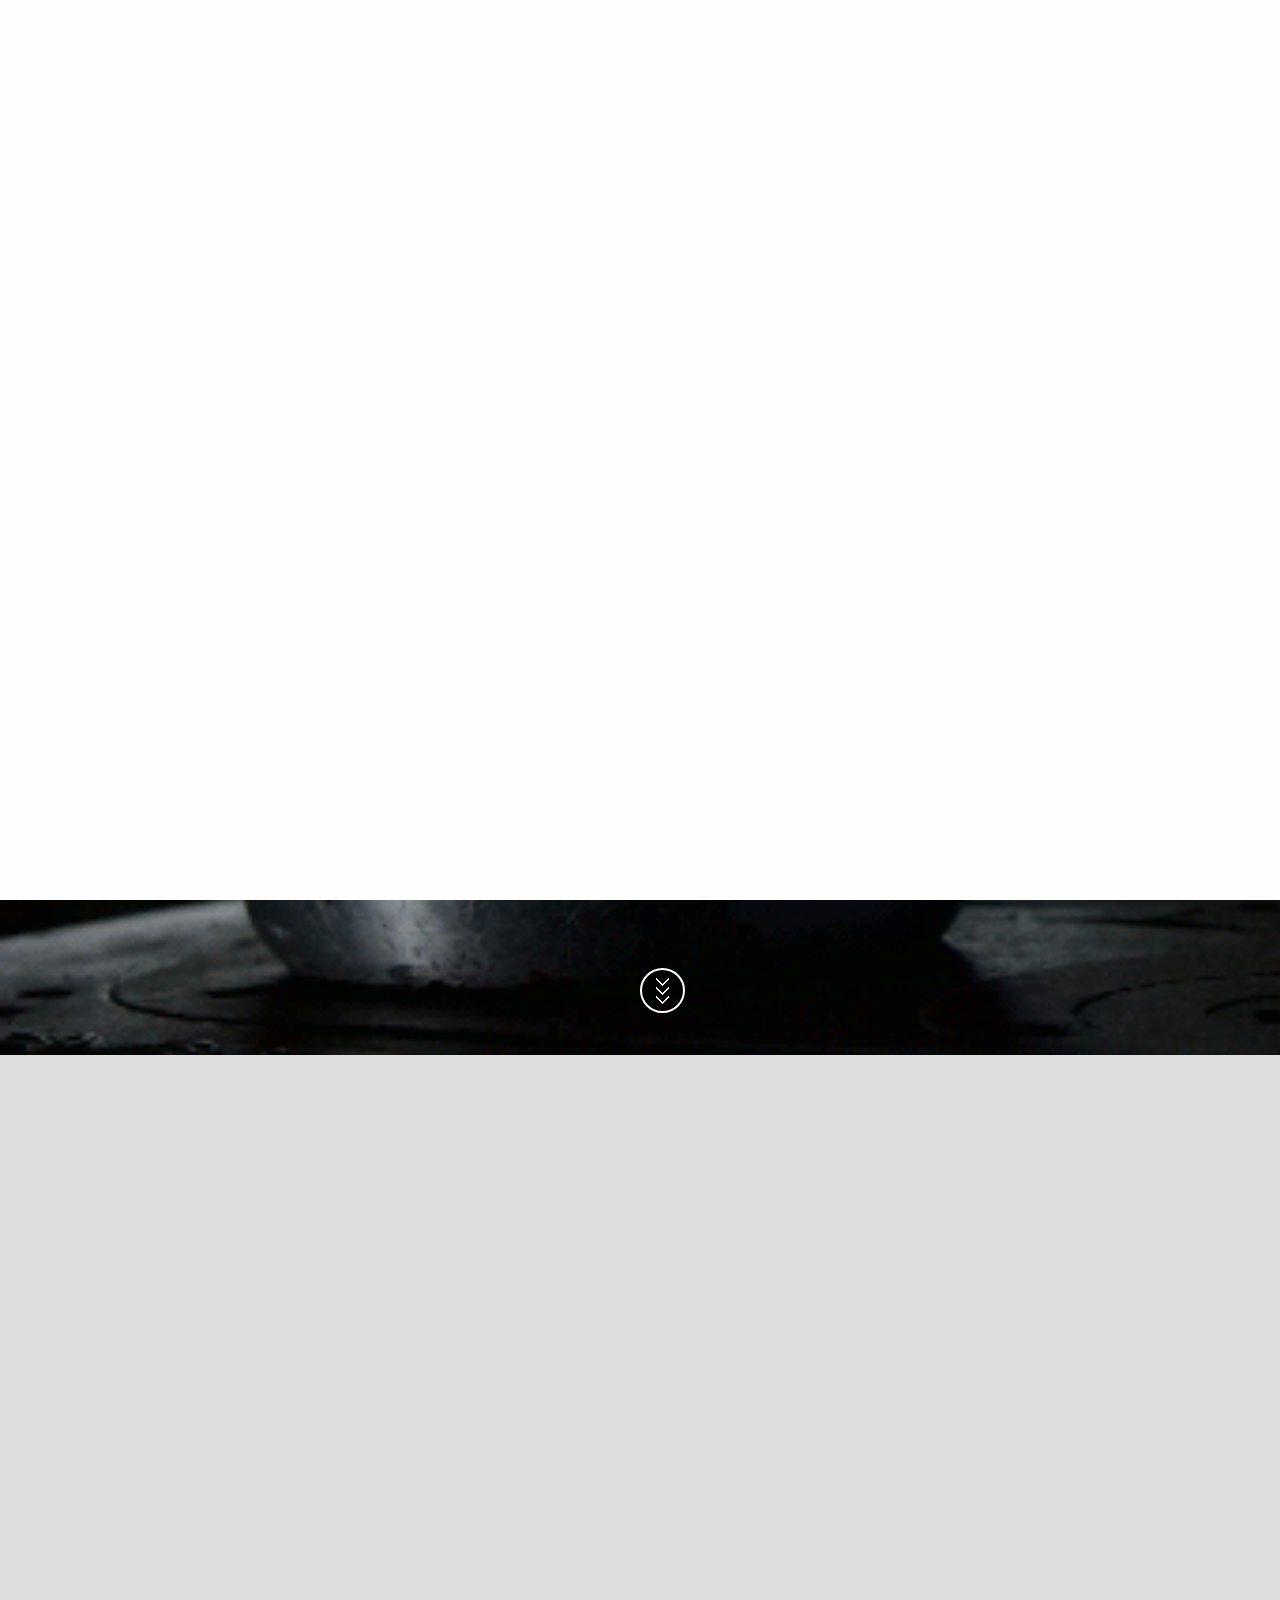
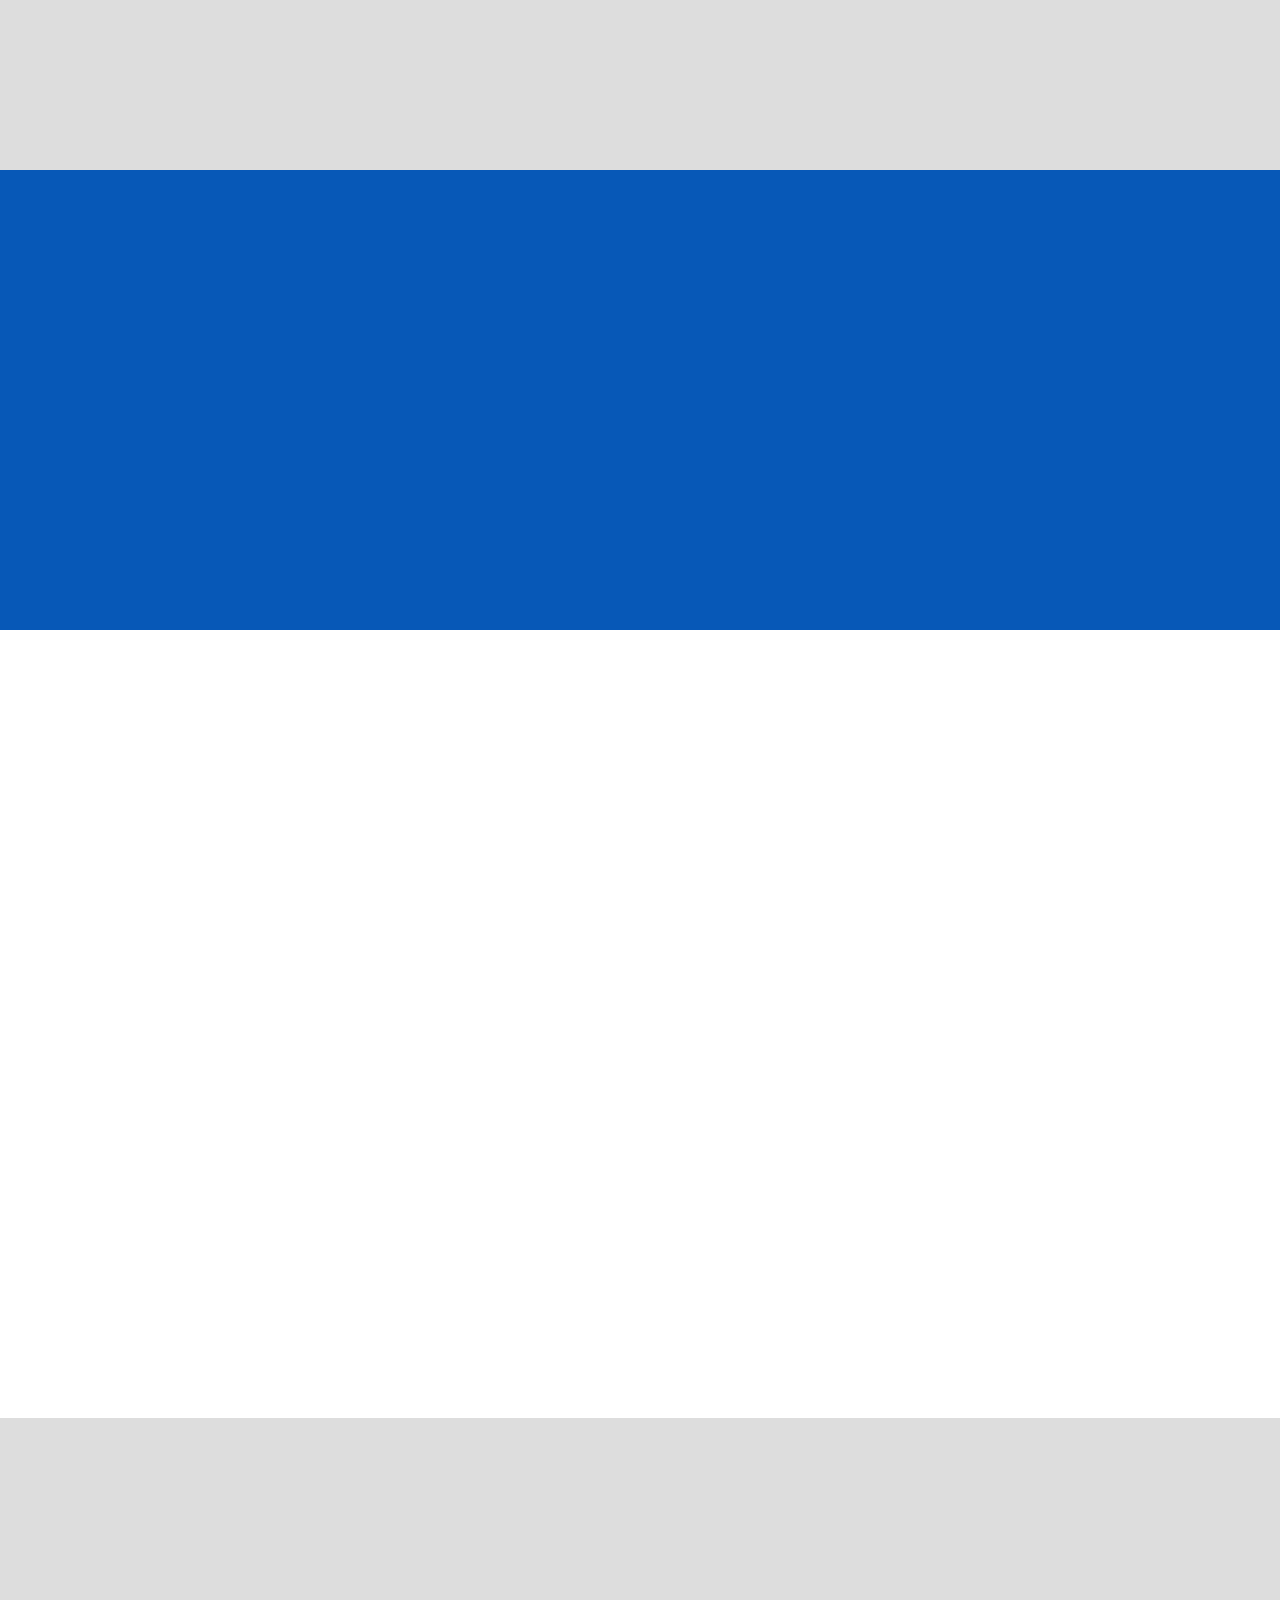
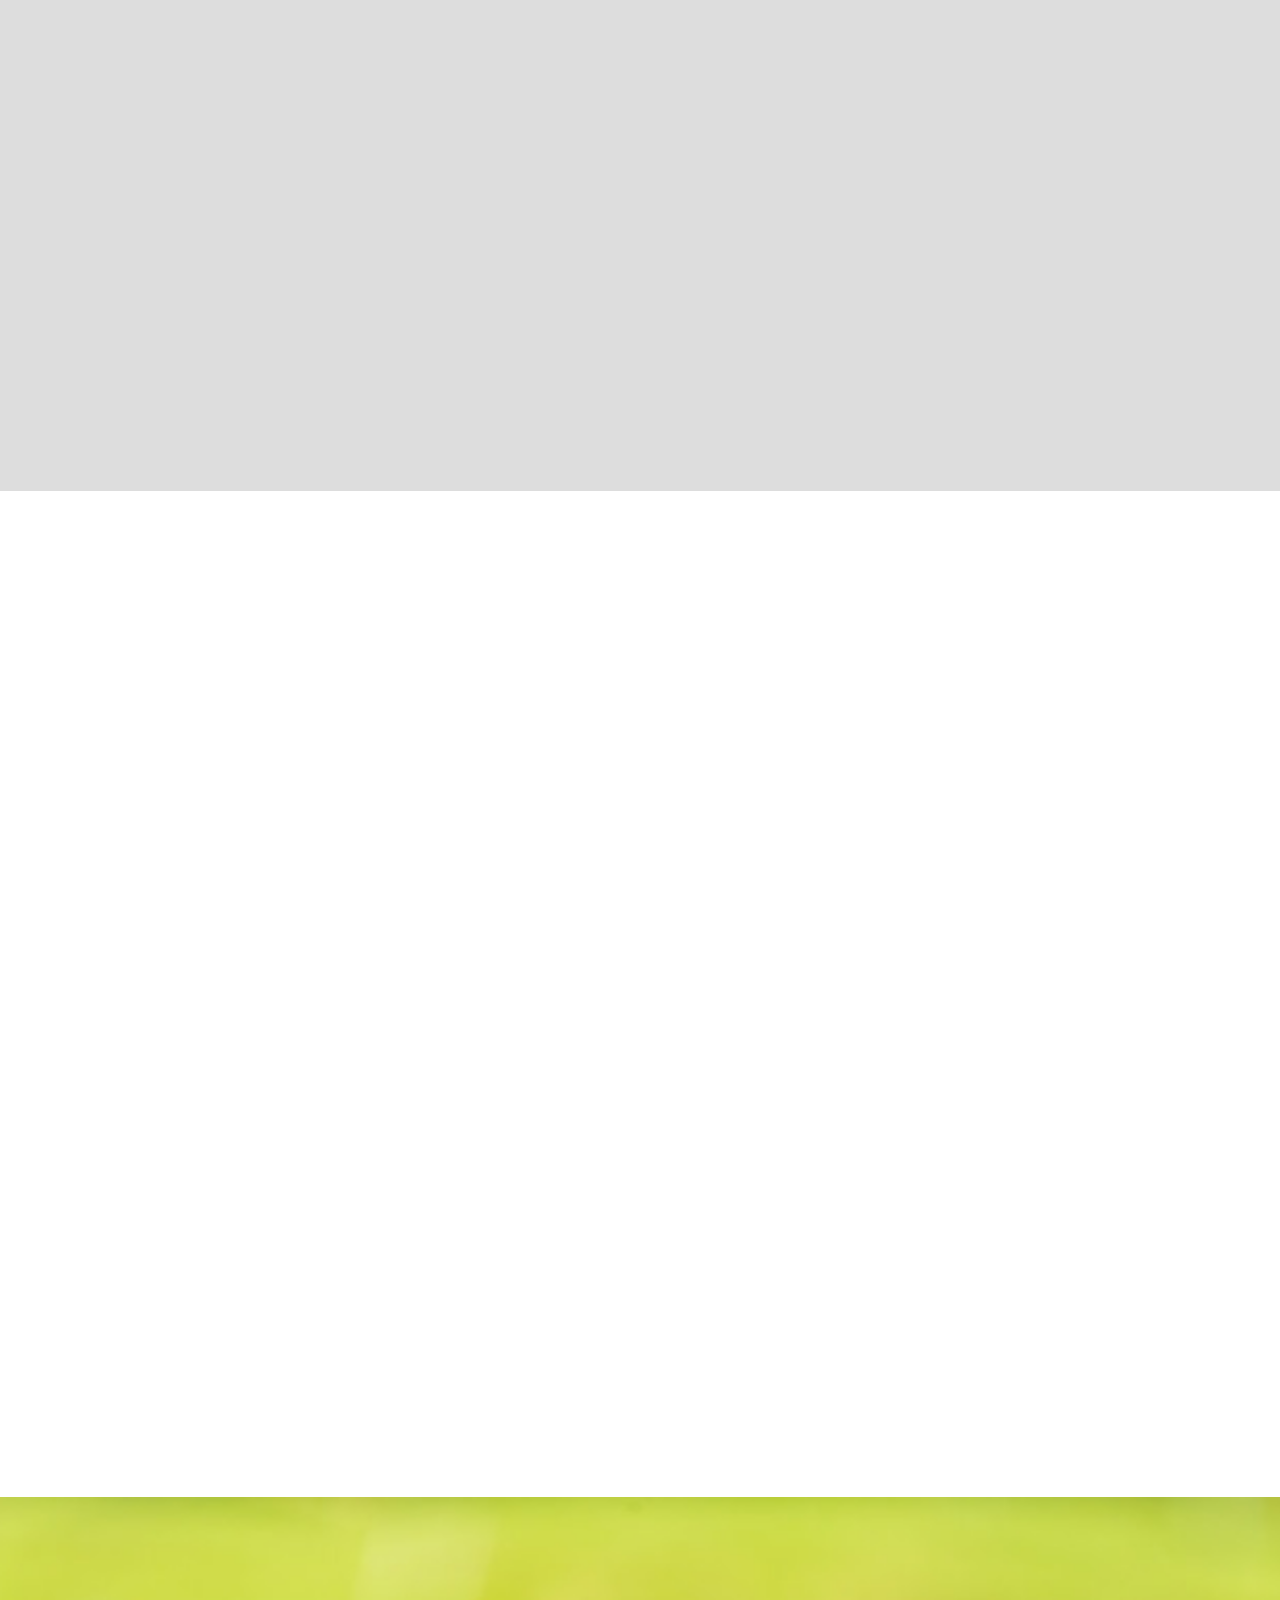
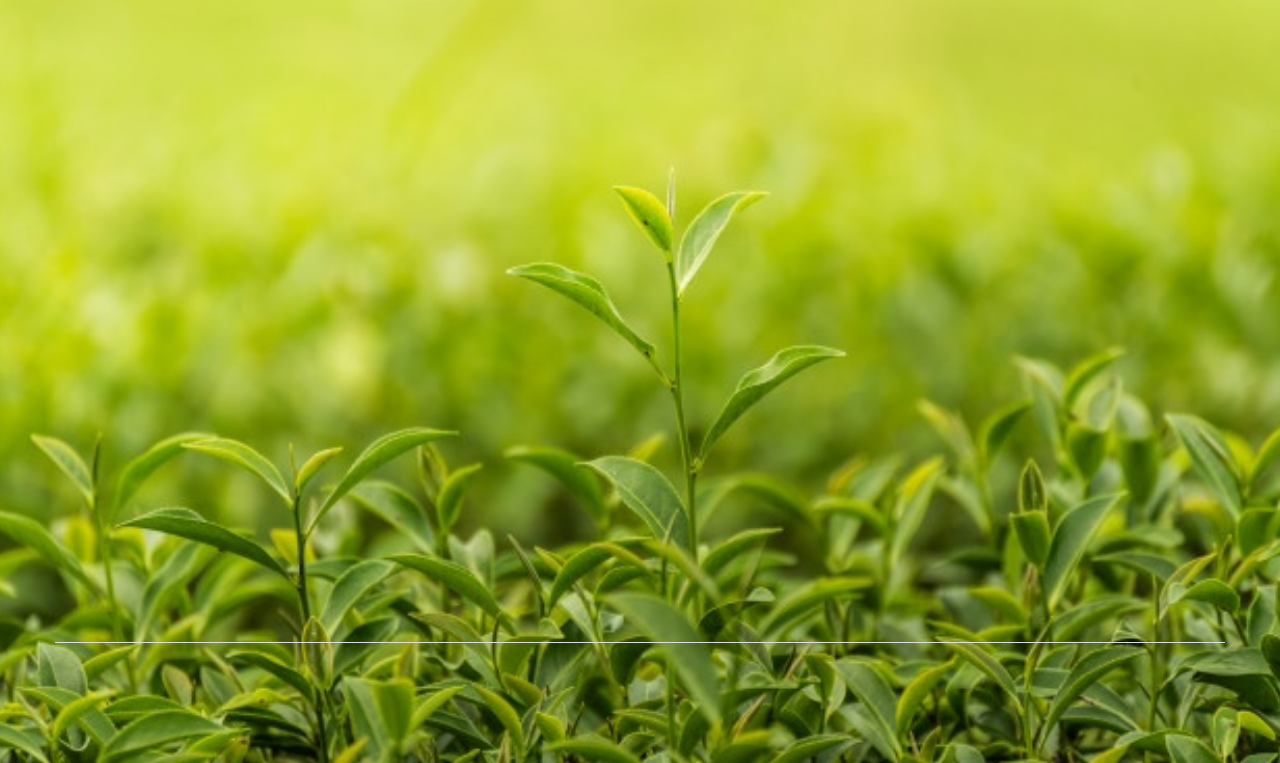
==== marathi.html @ e01be05b "up" ====
<!DOCTYPE HTML>
<html lang="en-US">
<head>
	<meta charset="UTF-8">
	<title>Kettly</title>
	<link rel="stylesheet" href="css/font-awesome/css/font-awesome.min.css" />
	<link href='https://fonts.googleapis.com/css?family=Merriweather:400,300,700,300italic' rel='stylesheet' type='text/css'>
	<link rel="stylesheet" href="css/bootstrap/bootstrap.min.css" />
	<link rel="stylesheet" href="css/animat/animate.min.css" />
	<link rel="stylesheet" href="css/fancybox/jquery.fancybox.css" />
	<link rel="stylesheet" href="css/nivo-lightbox/nivo-lightbox.css" />
	<link rel="stylesheet" href="css/themes/default/default.css" />
	<link rel="stylesheet" href="css/owl-carousel/owl.carousel.css" />
	<link rel="stylesheet" href="css/owl-carousel/owl.theme.css" />
	<link rel="stylesheet" href="css/owl-carousel/owl.transitions.css">
	
	<link rel="stylesheet" href="css/style.css" />
	<link rel="stylesheet" href="css/responsive.css" />
</head>
<body>


	<div class='preloader'><div class='loaded'>&nbsp;</div></div>
	<header id="home" class="header">
		<div class="main_menu_bg navbar-fixed-top wow slideInDown" data-wow-duration="1s">
			<div class="container">
				<div class="row">
					<div class="nave_menu">
					<nav class="navbar navbar-default">
					  <div class="container-fluid">
						<!-- Brand and toggle get grouped for better mobile display -->
						<div class="navbar-header">
						  <button type="button" class="navbar-toggle collapsed" data-toggle="collapse" data-target="#bs-example-navbar-collapse-1" aria-expanded="false">
							<span class="sr-only">Toggle navigation</span>
							<span class="icon-bar"></span>
							<span class="icon-bar"></span>
							<span class="icon-bar"></span>
						  </button>
						  
						</div>

						<!-- Collect the nav links, forms, and other content for toggling -->
						<div class="collapse navbar-collapse" id="bs-example-navbar-collapse-1">
							
						  <ul class="nav navbar-nav navbar-right">
							<li class="active"><a href="#home">होम</a></li>
							<li><a href="#features">आमच्याबद्दल</a></li>
							<li><a href="#special">QUALITY</a></li>
							<li><a href="#abouts">MEDIA</a></li>
							<li><a href="#footer">ब्रांच</a></li>
							<li><a href="#abouts">फ्रेन्चीसे</a></li>
							<li><a href="#footer">संपर्क</a></li>
							
						  </ul>
						</div><!-- /.navbar-collapse -->
					  </div><!-- /.container-fluid -->
					</nav>
					</div>	
				</div><!--End of row -->
				
			</div><!--End of container -->
			
		</div>
	</header> <!--End of header -->
	<div id="feedback">
		<a href="index.html">ENGLISH WEBSITE</a>
	</div>
	<section id="banner" class="banner">
			<div class="banner-logo">
					<img src="Kettly Logo Marathi-01.png" height="350px" width="400px" alt="" />
			</div>
		<div class="container">
			<div class="row">
				<div class="main_banner_area text-center">
					<div class="col-md-5 col-sm-5 col-md-offset-7 col-sm-offset-7">
						<div class="single_banner_text wow zoomIn" data-wow-duration="1s">
							<p>"A sip from the world"</p>
							
							<div class="separetor"></div>
						</div>
					</div>
					
					
					<div class="scrolldown">
						<a href="#special" class="scroll_btn"></a>
					</div>
				</div>
				
				
			</div>
		</div>
	</section><!-- End of Banner Section -->
		
	<section id="abouts" class="abouts sections">
		<div class="container">
			<div class="row">
				<div class="main_abouts">
					<div class="col-md-6 col-sm-6 col-xs-12">
						<div class="single_abouts wow slideInLeft" data-wow-duration="2s">
							<div class="head_title text-center">
								<h2>About us</h2>
								<div class="separetor"></div>
							</div>
							
							<p>Nori grape silver beet broccoli kombu beet greens fava bean potato quandong celery. Bunya nuts black-eyed pea prairie turnip leek lentil turnip greens parsnip.</p>
							<div class="signature_img text-right">
								<img src="images/signature.png" alt="" />
							</div>
						</div>
					</div>
					
					<div class="col-md-6 col-sm-6 col-xs-12">
						<div class="single_abouts wow slideInRight" data-wow-duration="2s">
								<img src="Kettly Logo Marathi-01.png" alt="" />
						</div>
					</div>
				</div>
			</div>
		</div>
	</section><!-- End of Abouts Section -->
	

	
	<section id="features" class="features sections">
		<div class="container">
			<div class="row">
				<div class="features_content text-center">
					<div class="col-md-4">
						<div class="sinle_features wow slideInUp" data-wow-duration="1s">
							<img src="images/icon1.png" alt="" />
							<h5>Turnip greens</h5>
							<p>Lorem ipsum dolor sit amet, consectetur adipisc Pellentesque vel enim a elit viverra elementuma. Aliquam erat volutpat. </p>
						</div>
					</div>
					<div class="col-md-4">
						<div class="sinle_features wow slideInUp" data-wow-duration="1.5s">
							<img src="images/icon1.png" alt="" />
							<h5>Turnip greens</h5>
							<p>Lorem ipsum dolor sit amet, consectetur adipisc Pellentesque vel enim a elit viverra elementuma. Aliquam erat volutpat. </p>
						</div>
					</div>
					<div class="col-md-4">
						<div class="sinle_features wow slideInUp" data-wow-duration="2s">
							<img src="images/icon1.png" alt="" />
							<h5>Turnip greens</h5>
							<p>Lorem ipsum dolor sit amet, consectetur adipisc Pellentesque vel enim a elit viverra elementuma. Aliquam erat volutpat. </p>
						</div>
					</div>
				</div>
			</div>
		</div>
	</section><!-- End of Abouts Section -->	
	
	<section id="special" class="special sections">
		<div class="container">
			<div class="row">
				<div class="head_title text-center wow slideInLeft" data-wow-duration="1.5s">
					<h2>This month specials</h2>
					<div class="separetor"></div>
				</div>
				<div class="main_special text-center wow slideInUp" data-wow-duration="3s">
					
					<div class="col-md-2 col-sm-3 col-xs-6 single_special">
						<div class="single_special_img">
							<img src="images/s1.png" alt="" />
							<div class="single_special_overlay text-center">
								<h3>Greens fava</h3>
								<div class="overlay_separetor"></div>
								<p>Lorem ipsum dolor sit Pellentesque vel enim a</p>
								<p>17$</p>
							</div>
						</div>
					</div>
					<div class="col-md-2 col-sm-3 col-xs-6 single_special">
						<div class="single_special_img">
							<img src="images/p2.jpg" alt="" />
							<div class="single_special_overlay text-center">
								<h3>Greens fava</h3>
								<div class="overlay_separetor"></div>
								<p>Lorem ipsum dolor sit Pellentesque vel enim a</p>
								<p>17$</p>
							</div>							
						</div>
					</div>
					<div class="col-md-2 col-sm-3 col-xs-6 single_special">
						<div class="single_special_img">
							<img src="images/p3.jpg" alt="" />
							<div class="single_special_overlay text-center">
								<h3>Greens fava</h3>
								<div class="overlay_separetor"></div>
								<p>Lorem ipsum dolor sit Pellentesque vel enim a</p>
								<p>17$</p>
							</div>							
						</div>
					</div>
					<div class="col-md-2 col-sm-3 col-xs-6 single_special">
						<div class="single_special_img">
							<img src="images/p4.jpg" alt="" />
							<div class="single_special_overlay text-center">
								<h3>Greens fava</h3>
								<div class="overlay_separetor"></div>
								<p>Lorem ipsum dolor sit Pellentesque vel enim a</p>
								<p>17$</p>
							</div>							
						</div>
					</div>
					<div class="col-md-2 col-sm-3 col-xs-6 single_special">
						<div class="single_special_img">
							<img src="images/p5.jpg" alt="" />
							<div class="single_special_overlay text-center">
								<h3>Greens fava</h3>
								<div class="overlay_separetor"></div>
								<p>Lorem ipsum dolor sit Pellentesque vel enim a</p>
								<p>17$</p>
							</div>							
						</div>
					</div>
					<div class="col-md-2 col-sm-3 col-xs-6 single_special">
						<div class="single_special_img">
							<img src="images/p6.jpg" alt="" />
							<div class="single_special_overlay text-center">
								<h3>Greens fava</h3>
								<div class="overlay_separetor"></div>
								<p>Lorem ipsum dolor sit Pellentesque vel enim a</p>
								<p>17$</p>
							</div>							
						</div>
					</div>
					<div class="col-md-2 col-sm-3 col-xs-6 single_special">
						<div class="single_special_img">
							<img src="images/p6.jpg" alt="" />
							<div class="single_special_overlay text-center">
								<h3>Greens fava</h3>
								<div class="overlay_separetor"></div>
								<p>Lorem ipsum dolor sit Pellentesque vel enim a</p>
								<p>17$</p>
							</div>							
						</div>
					</div>
					<div class="col-md-2 col-sm-3 col-xs-6 single_special">
						<div class="single_special_img">
							<img src="images/p5.jpg" alt="" />
							<div class="single_special_overlay text-center">
								<h3>Greens fava</h3>
								<div class="overlay_separetor"></div>
								<p>Lorem ipsum dolor sit Pellentesque vel enim a</p>
								<p>17$</p>
							</div>							
						</div>
					</div>
					<div class="col-md-2 col-sm-3 col-xs-6 single_special">
						<div class="single_special_img">
							<img src="images/p4.jpg" alt="" />
							<div class="single_special_overlay text-center">
								<h3>Greens fava</h3>
								<div class="overlay_separetor"></div>
								<p>Lorem ipsum dolor sit Pellentesque vel enim a</p>
								<p>17$</p>
							</div>							
						</div>
					</div>
					<div class="col-md-2 col-sm-3 col-xs-6 single_special">
						<div class="single_special_img">
							<img src="images/p3.jpg" alt="" />
							<div class="single_special_overlay text-center">
								<h3>Greens fava</h3>
								<div class="overlay_separetor"></div>
								<p>Lorem ipsum dolor sit Pellentesque vel enim a</p>
								<p>17$</p>
							</div>							
						</div>
					</div>
					<div class="col-md-2 col-sm-3 col-xs-6 single_special">
						<div class="single_special_img">
							<img src="images/p2.jpg" alt="" />
							<div class="single_special_overlay text-center">
								<h3>Greens fava</h3>
								<div class="overlay_separetor"></div>
								<p>Lorem ipsum dolor sit Pellentesque vel enim a</p>
								<p>17$</p>
							</div>							
						</div>
					</div>
					<div class="col-md-2 col-sm-3 col-xs-6 single_special">
						<div class="single_special_img">
							<img src="images/s1.png" alt="" />
							<div class="single_special_overlay text-center">
								<h3>Greens fava</h3>
								<div class="overlay_separetor"></div>
								<p>Lorem ipsum dolor sit Pellentesque vel enim a</p>
								<p>17$</p>
							</div>							
						</div>
					</div>
				</div>
			</div>
		</div>
	</section>


	
	
	<section id="abouts" class="abouts sections">
		<div class="container">
			<div class="row">
				<div class="main_abouts">
					<div class="col-md-6 col-sm-6 col-xs-12">
						<div class="single_abouts wow slideInLeft" data-wow-duration="2s">
							<div class="head_title text-center">
								<h2>About us</h2>
								<div class="separetor"></div>
							</div>
							
							<p>Nori grape silver beet broccoli kombu beet greens fava bean potato quandong celery. Bunya nuts black-eyed pea prairie turnip leek lentil turnip greens parsnip.</p>
							<div class="signature_img text-right">
								<img src="images/signature.png" alt="" />
							</div>
						</div>
					</div>
					
					<div class="col-md-6 col-sm-6 col-xs-12">
						<div class="single_abouts wow slideInRight" data-wow-duration="2s">
							<img src="images/abimg.png" alt="" />
						</div>
					</div>
				</div>
			</div>
		</div>
	</section><!-- End of Abouts Section -->
	
	<section id="menus" class="menus sections">
		<div class="container">
			<div class="row">
				<div class="main_menus">
					<div class="head_title text-center wow slideInDown" data-wow-duration="2s">
						<h2>Menu</h2>
						<div class="separetor"></div>
					</div>
					
					<div class="menus_top_menu text-center wow slideInDown" data-wow-duration="1.5s">
						<ul>
							<li class="active"><a href="">Starters</a></li>
							<li><a href="">Main Dishes</a></li>
							<li><a href="">Desserts</a></li>
							<li><a href="">Drinks</a></li>
						</ul>
					</div>
					
					<div class="col-md-6 col-sm-6 col-xs-12">
						<div class="single_menus wow slideInLeft" data-wow-duration="1.5s">
							<ul>
								<li> SMOKED RICOTTA TERRINE   ........................................................... 12$ <span> ricotta, shallots, cheddar, capers</span></li>
								<li> SMOKED RICOTTA TERRINE   ........................................................... 12$ <span> ricotta, shallots, cheddar, capers</span></li>
								<li> SMOKED RICOTTA TERRINE   ........................................................... 12$ <span> ricotta, shallots, cheddar, capers</span></li>
								<li> SMOKED RICOTTA TERRINE   ........................................................... 12$ <span> ricotta, shallots, cheddar, capers</span></li>
								<li> SMOKED RICOTTA TERRINE   ........................................................... 12$ <span> ricotta, shallots, cheddar, capers</span></li>
								<li> SMOKED RICOTTA TERRINE   ........................................................... 12$ <span> ricotta, shallots, cheddar, capers</span></li>
								<li> SMOKED RICOTTA TERRINE   ........................................................... 12$ <span> ricotta, shallots, cheddar, capers</span></li>
								
							</ul>
						</div>
					</div>
					
					<div class="col-md-6 col-sm-6 col-xs-12">
						<div class="single_menus wow slideInRight" data-wow-duration="1.5s">
							<ul>
								<li> SMOKED RICOTTA TERRINE   ........................................................... 12$ <span> ricotta, shallots, cheddar, capers</span></li>
								<li> SMOKED RICOTTA TERRINE   ........................................................... 12$ <span> ricotta, shallots, cheddar, capers</span></li>
								<li> SMOKED RICOTTA TERRINE   ........................................................... 12$ <span> ricotta, shallots, cheddar, capers</span></li>
								<li> SMOKED RICOTTA TERRINE   ........................................................... 12$ <span> ricotta, shallots, cheddar, capers</span></li>
								<li> SMOKED RICOTTA TERRINE   ........................................................... 12$ <span> ricotta, shallots, cheddar, capers</span></li>
								<li> SMOKED RICOTTA TERRINE   ........................................................... 12$ <span> ricotta, shallots, cheddar, capers</span></li>
								<li> SMOKED RICOTTA TERRINE   ........................................................... 12$ <span> ricotta, shallots, cheddar, capers</span></li>
								
							</ul>
						</div>
					</div>
				</div>
			</div>
		</div>
	</section>

	

	<!-- footer Section -->
	
	<footer id="footer" class="footer">
		<div class="container">
			<div class="row">
				
				<div class="col-sm-5 col-sm-offset-7 col-xs-10 col-xs-offset-2">
					<div class="contact_area wow slideInLeft" data-wow-duration="2s">
						<div class="head_title text-center">
							<h2>Contact</h2>
							<div class="separetor"></div>
						</div>
						
						<div class="main_contact_content">
							<div class="row">
								<div class="col-sm-6">
									<div class="single_contact text-left">
										<h5>Veggie </h5>
										<span>3428 Magnolia Avenue</span> 
										<span>Hackettstown, NJ 07840</span>
									</div>
								</div>
								
								<div class="col-sm-6">
									<div class="single_contact text-left">
										<h5>Reservations</h5>
										<span>reservations@vegggie.com</span> 
										<span>+48 202-555-0114</span>
									</div>
								</div>
							</div>
							
							<div class="contact_form_area">
								<h3>Contact form</h3>
								<form action="#" id="formid">
									<div class="row">
										<div class="col-sm-6 col-xs-6">
											<div class="form-group">
												<input type="text" class="form-control" name="name" placeholder="first name">
											</div>
										</div>

										<div class="col-sm-6 col-xs-6">
											<div class="form-group">
												<input type="email" class="form-control" name="email" placeholder="Email">
											</div>
										</div>
									</div>
									
									<div class="row">
										<div class="col-sm-12">
											<div class="form-group">
												<textarea class="form-control" name="message" rows="3" placeholder="Message"></textarea>
											</div>
											
											
										</div>

										<div class="form_btn_area text-center">
											<a href="" class="btn">Send</a>
										</div>
									</div>
								</form>	
							</div>
							
						</div>
						
					</div>
				</div>
			</div>
			
			
			<div class="row">
				<div class="copyright_text_area">
					<div class="col-md-6 col-sm-6 col-xs-12">
						<div class="single_footer text-right wow zoomIn" data-wow-duration="2s">
								<p>Made by <i class=""></i><a href="">Socio Maniacs</a>2019. All Rights Reserved</p>s
						</div>
					</div>
					<div class="col-md-6 col-sm-6 col-xs-12">
						<div class="single_footer text-right">
							
							<div class="footer_socail wow zoomIn" data-wow-duration="1.5s">
								<a href=""><i class="fa fa-facebook"></i></a>
								<a href=""><i class="fa fa-linkedin"></i></a>
							</div>
						</div>
					</div>
				</div>
			</div>
		</div>
	</footer>
	


	<!-- STRAT SCROLL TO TOP -->
	
	<div class="scrollup">
		<a href="#"><i class="fa fa-chevron-up"></i></a>
	</div>
	
	
	
	
	

	<script type="text/javascript" src="js/jquery/jquery.js"></script>
	
	<script type="text/javascript" src="js/script.js"></script>
	
	<script type="text/javascript" src="js/bootstrap/bootstrap.min.js"></script>
	
	<script type="text/javascript" src="js/fancybox/jquery.fancybox.pack.js"></script>
	
	<script type="text/javascript" src="js/nivo-lightbox/nivo-lightbox.min.js"></script>
	
	<script type="text/javascript" src="js/owl-carousel/owl.carousel.min.js"></script>
	
	
	
	<script type="text/javascript" src="js/jquery-easing/jquery.easing.1.3.js"></script>
	<script type="text/javascript" src="js/wow/wow.min.js"></script>
	<script src="./bmn/bmn.min.js"></script>
    <script src="./demo.js"></script>
</body>
</html>
---- css/themes/default/default.css ----
/*
 * Nivo Lightbox Default Theme v1.0
 * http://dev7studios.com/nivo-lightbox
 *
 * Copyright 2013, Dev7studios
 * Free to use and abuse under the MIT license.
 * http://www.opensource.org/licenses/mit-license.php
 */
 
.nivo-lightbox-theme-default.nivo-lightbox-overlay { 
	background: #666;
	background: rgba(0,0,0,0.6); 
}
.nivo-lightbox-theme-default .nivo-lightbox-content.nivo-lightbox-loading { background: url(loading.gif) no-repeat 50% 50%; }

.nivo-lightbox-theme-default .nivo-lightbox-nav {
	top: 10%;
	width: 8%;
	height: 80%;
	text-indent: -9999px;
	background-repeat: no-repeat;
	background-position: 50% 50%;
	opacity: 0.5;
}
.nivo-lightbox-theme-default .nivo-lightbox-nav:hover { 
	opacity: 1; 
	background-color: rgba(0,0,0,0.5);
}
.nivo-lightbox-theme-default .nivo-lightbox-prev { 
	background-image: url(prev.png); 
	border-radius: 0 3px 3px 0;
}
.nivo-lightbox-theme-default .nivo-lightbox-next { 
	background-image: url(next.png); 
	border-radius: 3px 0 0 3px;
}

.nivo-lightbox-theme-default .nivo-lightbox-close {
	display: block;
	background: url(close.png) no-repeat 5px 5px;
	width: 16px;
	height: 16px;
	text-indent: -9999px;
	padding: 5px;
	opacity: 0.5;
}
.nivo-lightbox-theme-default .nivo-lightbox-close:hover { opacity: 1; }

.nivo-lightbox-theme-default .nivo-lightbox-title-wrap { bottom: -7%; }
.nivo-lightbox-theme-default .nivo-lightbox-title {
	font: 14px/20px 'Helvetica Neue', Helvetica, Arial, sans-serif;
	font-style: normal;
	font-weight: normal;
	background: #000;
	color: #fff;
	padding: 7px 15px;
	border-radius: 30px;
}

.nivo-lightbox-theme-default .nivo-lightbox-image img {
	background: #fff;
	-webkit-box-shadow: 0px 1px 1px rgba(0,0,0,0.4);
	   -moz-box-shadow: 0px 1px 1px rgba(0,0,0,0.4);
	        box-shadow: 0px 1px 1px rgba(0,0,0,0.4);
}
.nivo-lightbox-theme-default .nivo-lightbox-ajax,
.nivo-lightbox-theme-default .nivo-lightbox-inline {
	background: #fff;
	padding: 40px;
	-webkit-box-shadow: 0px 1px 1px rgba(0,0,0,0.4);
	   -moz-box-shadow: 0px 1px 1px rgba(0,0,0,0.4);
	        box-shadow: 0px 1px 1px rgba(0,0,0,0.4);
}

@media (-webkit-min-device-pixel-ratio: 1.3),
       (-o-min-device-pixel-ratio: 2.6/2),
       (min--moz-device-pixel-ratio: 1.3),
       (min-device-pixel-ratio: 1.3),
       (min-resolution: 1.3dppx) {

	.nivo-lightbox-theme-default .nivo-lightbox-content.nivo-lightbox-loading { 
		background-image: url(loading@2x.gif); 
		background-size: 32px 32px;
	}
	.nivo-lightbox-theme-default .nivo-lightbox-prev { 
		background-image: url(prev@2x.png); 
		background-size: 48px 48px;
	}
	.nivo-lightbox-theme-default .nivo-lightbox-next { 
		background-image: url(next@2x.png); 
		background-size: 48px 48px;
	}
	.nivo-lightbox-theme-default .nivo-lightbox-close { 
		background-image: url(close@2x.png); 
		background-size: 16px 16px;
	}
	
}
---- css/style.css ----
/*
Author: Bootstrapthemes
Author URI: http://bootstrapthemes.co
*/
/* ==========================================================================
   Author's custom styles
   ========================================================================== */



body {
	color: #000000;
	-webkit-font-smoothing: antialiased;
	width: 100%;
	font-size:15px;
	font-family: 'Merriweather', serif;	
	
}


/*==========================================
PRE LOADER 
==========================================*/

.preloader {
    position: fixed;
    top: 0;
    left: 0;
    right: 0;
    bottom: 0;
    background-color: #fefefe;
    z-index: 99999;
    height: 100%;
    width: 100%;
    overflow: hidden !important;
}

.loaded {
    width: 60px;
    height: 60px;
    position: absolute;
    left: 50%;
    top: 50%;
    background-image: url(../images/preloading.gif);
    background-repeat: no-repeat;
    background-position: center;
    -moz-background-size: cover;
    background-size: cover;
    margin: -20px 0 0 -20px;
}
.top-margin {
	margin-top: 96px;
}
.bottom-margin {
	margin-bottom: 96px;
}
img{max-width:100%;}
textarea,
input[type="text"],
input[type="password"],
input[type="datetime"],
input[type="datetime-local"],
input[type="date"],
input[type="month"],
input[type="time"],
input[type="week"],
input[type="number"],
input[type="email"],
input[type="url"],
input[type="search"],
input[type="tel"],
input[type="color"],
.uneditable-input {
  outline: none;
}
.form-control {
	border: 0px solid transparent;
	font-size: 16px;
	font-family: 'Merriweather', serif;	
	height: 45px;
	border-bottom:1px solid #ddd;
	background-color: rgba(255, 255, 255, 0);
	border-radius:0;
	-webkit-box-shadow:0;
	box-shadow:inset 0 0px 0px rgba(0,0,0,0.075);
}
.form-control:focus {
	border-color: #f9ce12;
	outline: 0;
	-webkit-box-shadow: none;
	box-shadow: none;
}
p {
	font: normal 16px "Myriad Pro", arial, sans-serif;
}

h1,h2,h3,h4,h5,h6 { color: #767676;}

h1 {
	font-size: 48px;
	line-height: 50px;
	font-weight: 600;
	font-family: 'Merriweather', serif;
	text-transform: uppercase;
}

h2 {
	font-size: 40px;
	line-height: 38px;
	font-weight: 600;
	font-family: 'Merriweather', serif;
	margin: 0;
}

h3 {
	font-size: 30px;
	line-height: 32px;
	font-weight: 600;
	font-family: "Myriad Pro" , sans-serif;
	text-transform: uppercase;
	margin: 0;
}


h4 {
	font-size: 24px;
	line-height: 26px;
	font-weight: 600;
	font-family: "Myriad Pro" , sans-serif;
	text-transform: uppercase;
	}

h5 {
	font-size: 20px;
	line-height: 22px;
	font-weight: 600;
	font-family: "Myriad Pro" , sans-serif;
	text-transform: uppercase;
	margin: 0;
	text-decoration: none;
}

h6 {
	font-size: 18px;
	line-height: 20px;
	font-weight: 600;
	font-family: "Myriad Pro" , sans-serif;
	text-transform: uppercase;
	margin: 0;
	text-decoration: none;
}
ul{
	margin:0;
	padding:0;
	list-style:none;
}

a:hover{
	text-decoration:none;
}
.btn {
	border: 1px solid #3c3c3c;
	display: inline-block;
	min-width: 100px;
	padding: .9em;
	height: 50px;
	text-align: center;
	color: #3c3c3c;
	font-style: normal;
	letter-spacing: 1px;
	margin: 0;
	font-size: 16px;
	font-weight: 300;
	border-radius:0;
	margin-top:30px;
}
.btn:hover {
	background-color: transparent;
	color: #000;
	text-decoration: none;
}

.pink-btn {
	background: #e0356e;
	border: none;
	margin-left: 10px;
}

.pink-btn:hover {

	background-color: #f79b23;
	color: #fff;
	text-decoration: none;
}
.sections {
    padding-top: 80px;
    padding-bottom: 80px;
    position: relative;
    overflow: hidden;
	
}
.separetor{
	background:url(../images/spr.png) no-repeat center center;
	overflow:hidden;
	padding:20px 0px 30px 0px;
}
.scrolldown {
	padding-top: 24px;
}

.banner .scroll_btn {
	background: url(../images/scroll.gif) 50% 50% no-repeat rgba(215, 181 ,94, 0);
	border: 2px solid #fff;
	border-radius: 50%;
	-moz-border-radius: 50%;
	-webkit-border-radius: 50%;
	display: block;
	height: 45px;
	margin: 42px auto;
	-webkit-transition: all 500ms ease-in-out 0s;
	-moz-transition: all 500ms ease-in-out 0s;
	-ms-transition: all 500ms ease-in-out 0s;
	-0-transition: all 500ms ease-in-out 0s;
	transition: all 500ms ease-in-out 0s;
	width: 45px;
	position:absolute;
	left:50%;
	bottom:0;
}

.banner .scroll_btn:hover {
	background: url(../images/scroll.gif) 50% 50% no-repeat #f3c30f;
	opacity: .85;
	-moz-opacity: .85;
	-o-opacity: .85;
	-webkit-opacity: .85;
	transform: scale(1.1);
	-webkit-transform: scale(1.1);
	-moz-transform: scale(1.1);
	-o-transform: scale(1.1);

}



/* navbar section */
.menu-scroll {
    padding-top: 0px;
    padding-bottom: 0px;
    position: fixed;
    top: 0; 
	left: 0; 
	right: 0; 
	z-index: 300;
    box-shadow: 0 6px 12px rgba(0, 0, 0, .175);
    -webkit-box-shadow: 0 6px 12px rgba(0, 0, 0, .175);
    background-color: #fff;
	height:80px;
	
}
.main_menu_bg{
	margin-top:0px;
	background-color: rgba(0, 0, 0, 0.76)
}
.main_menu_bg .navbar-default {
    background-color: transparent; 
    border-color: transparent; 
	transition:.6s;
}
.container-fluid {
    margin-top: 20px;
}
.navbar-default .navbar-nav>li>a:hover, .navbar-default .navbar-nav>li>a:focus{
	color:#3c3c3c;
}
.main_menu_bg .navbar {
    margin-bottom:0px;
}
.main_menu_bg .navbar-default .navbar-nav>.active>a{
	border:1px solid transparent;
}
.main_menu_bg .navbar-default .navbar-nav>.active>a, .navbar-default .navbar-nav>.active>a:hover, .navbar-default .navbar-nav>.active>a:focus{
	color:#3c3c3c;
	background-color:transparent;
	border:1px solid #666;
	text-transform:uppercase;
}

.main_menu_bg .navbar-nav>li>a{
	padding-top:10px;
	padding-bottom:10px;
	font-size: 80%;
	color: rgb(255, 255, 255);
	
}

.main_menu_bg .navbar-default .navbar-nav>.active>a, .navbar-default .navbar-nav>.active>a:hover, .navbar-default .navbar-nav>.active>a:focus {
    color: #2844e4;
    background-color: transparent;
    border: 1px solid rgb(255, 255, 255);
    text-transform: uppercase;
}
.main_menu_bg .navbar-default .navbar-nav>.active>a {
    border: 1px solid transparent;
}

/* Banner section */

.banner{
	background:url(ketly.gif) no-repeat;
	position:relative;
	background-size:cover;
	color: rgb(255, 255, 255) !important;
}
.banner p {
color: rgb(255, 255, 255) !important ;
}
.main_banner_area{
	padding:300px 0px;
	overflow:hidden;
}

.single_banner_text p{
	font-size:40px;
	color:#3c3c3c;
}




/* features section */
.features{
	background:#0758b7;
}

.sinle_features{
	margin:50px 0px;
}

.sinle_features img{
	margin-bottom:25px;
}
.sinle_features h5{
	margin-bottom:20px;
	color:#ffffff;
	font-weight:700;
	font-size:18px;
}
.sinle_features p{
	color:#ffffff;
	font-weight:300;
	font-size:16px;
}

/* Special Section */
.special{}

.main_special{
    padding-bottom: 100px;
    overflow: hidden;	
}

.single_special{
	padding:0;
	
}
.single_special_img{
	position:relative;
}
.single_special_img:hover .single_special_overlay{
	opacity:1;
}

.single_special_overlay{
	background:rgba(221, 221, 221, 0.8);
	padding:20px 10px;
	position:absolute;
	top:0;
	left:0;
	width:100%;
	height:100%;
	transition:.6s;
	opacity:0;
}
.overlay_separetor {
    border-bottom: 2px solid #666;
    padding-bottom: 10px;
    width: 50%;
    margin: 0 auto;
}
.single_special_overlay h3{
	color:#666;
	font-size:18px;
}
.single_special_overlay p{
	color:#666;
	font-size:16px;
	font-weight:300;
	margin-top:20px;
}


/* Abouts Section */
.head_title{
	padding-bottom:50px;
}
.abouts{
	background:#ddd;
}

.single_abouts p{
	font-size:30px;
	font-weight:300;
	text-align:center;
	font-family: 'Merriweather', serif;
}
.signature_img{}


/* Menus Section */
.main_menus{
	overflow:hidden;
}
.menus_top_menu{
	margin-bottom:50px;
}
.menus_top_menu li{
	display:inline-block;
}
.menus_top_menu a{
	border:1px solid transparent;
	color:#3c3c3c;
	padding:5px 10px;
	display:block;
	transition:.6s;
}
.menus_top_menu a:hover{
	border:1px solid #b1b1b1;
	color:#000;
	padding:5px 10px;
	display:block;	
}

.single_menus{
	padding-bottom:60px;
}
.single_menus ul li{
	margin-bottom: 35px;
	font-size:18px;
	font-weight:300;
}
.single_menus ul li span{
	font-size:14px;
	font-style:italic;
	font-weight:300;
	display:block;
}


/* Contact Section */

.main_contact_content{
	
}
.single_contact{
    margin-bottom: 80px;
	margin-left:10px;
}
.single_contact h5{
	margin-bottom:10px;
}
.single_contact span{
	display:block;
}

.contact_form_area ::placeholder{
	color: rgb(252, 252, 252) !important;
}

.contact_form_area h3{
	font-size:18px;
	text-transform:uppercase;
	padding:12px;
	margin-bottom:20px;
	color: #fff;
}
.form_btn_area{
	color: #fff;
	
}
.form_btn_area text-center {
	color: #fff !important;
}
.btn {
    border: 1px solid #ffffff !important;
    display: inline-block;
    min-width: 100px;
    padding: .9em;
    height: 50px;
    text-align: center;
    color: #ffffff !important;
    font-style: normal;
    letter-spacing: 1px;
    margin: 0;
    font-size: 16px;
    font-weight: 300;
    border-radius: 0;
    margin-top: 30px;
}
.main_contact_content {
	color: #fff !important;
}

/* footer section */
.footer{
	background:url(leaf-green-tea-farm-morning_39704-2407.jpg) no-repeat center top;
	background-size:cover;
	padding-top:80px;
	color: 
}

.copyright_text_area{
    display: block;
    padding: 40px 0px 20px 0px;
    overflow: hidden;
    width: 100%;
    border-top: 1px solid #ddd;
    margin-top: 60px;
}
.single_footer p{
	padding:5px;
}
.single_footer p i{
	color:#ff0000;
	padding:0px 10px;
}
.single_footer p a {
	color:rgb(255, 255, 255);
	padding:0px 10px;
}

.single_footer .footer_socail a{
	border:1px solid rgb(255, 255, 255);
	padding:5px;
	font-size:20px;
	width:30px;
	height:30px;
	display:inline-block;
	color:rgb(255, 255, 255);
	line-height:20px;
	text-align:center;
}
.single_footer .footer_socail a:hover{
	color:#ffffff;
	border-color:#ffffff;
	
}


/* scrollup */

.scrollup{
	width: 30px;
	height: 30px;
	border-radius: 15px;
	opacity: .3;
	position: fixed;
	bottom: 20px;
	right: 25px;
	color: #fff;
	cursor: pointer;
	background-color: #000;
	z-index: 1000;
	transition: opacity .5s, background-color .5s;
	-moz-transition: opacity .5s, background-color .5s;
	-webkit-transition: opacity .5s, background-color .5s;
}

.scrollup:hover {
	background: #000;
	opacity: 1;
}

.scrollup i {
	font-size: 13px;
	position: absolute;
	opacity: 1;
	color: #fff;
	left: 50%;
	top: 50%;
	margin-top: -7px;
	margin-left: -6px;
	text-decoration: none;

}
#feedback {
	height: 0px;
	width: 85px;
	position: fixed;
	right: 0;
	top: 50%;
	z-index: 1000;
	transform: rotate(-90deg);
	-webkit-transform: rotate(-90deg);
	-moz-transform: rotate(-90deg);
	-o-transform: rotate(-90deg);
	filter: progid:DXImageTransform.Microsoft.BasicImage(rotation=3);
}
#feedback a {
	display: block;
	background:rgb(60, 57, 236);
	height: 52px;
	padding-top: 10px;
	width: 155px;
	text-align: center;
	color: #fff;
	font-family: Arial, sans-serif;
	font-size: 14px;
	font-weight: bold;
	text-decoration: none;
}
#feedback a:hover {
	background:#00495d;
}
---- css/responsive.css ----
/* responsive css*/

@media (min-width:992px) and (max-width:1199px) {



	
	
	
}

/* Tabe Screen Media */

@media (min-width: 769px) and (max-width: 991px){


.sinle_features {
    padding: 50px 0px;
	width: 60%;
	margin:0 auto;
}

	
	
}

/* Mobile Phone Screen Media */

@media (max-width: 768px){
	
.single_special_img img{
	width:100%;
}

.single_contact{
	text-align:center;
	color:#3c3c3c;
}
.contact_form_area{
	color:#3c3c3c;
}
.contact_form_area h3{
	text-align:center;
	margin-bottom:0;
	color:#3c3c3c;
}
.form-control {
    border: 0px solid transparent;
    font-size: 16px;
    font-family: 'Merriweather', serif;
    height: 45px;
    border-bottom: 1px solid #ddd;
    background-color: rgba(255, 255, 255, 0);
    border-radius: 0;
    -webkit-box-shadow: 0;
    box-shadow: inset 0 0px 0px rgba(0,0,0,0.075);
}


.single_contact {
    margin-bottom: 40px;
    margin-left: 10px;
}
.single_contact h5{
	color:#3c3c3c;
}

.single_footer{
	text-align:center;
}

		
}

/* Mobile Phone Screen Media */

@media screen (min-width: 320px) and (max-width: 480px){
	

.main_contact_content .form-control {
    height: 45px;
	display:inline-block;
}


		
}
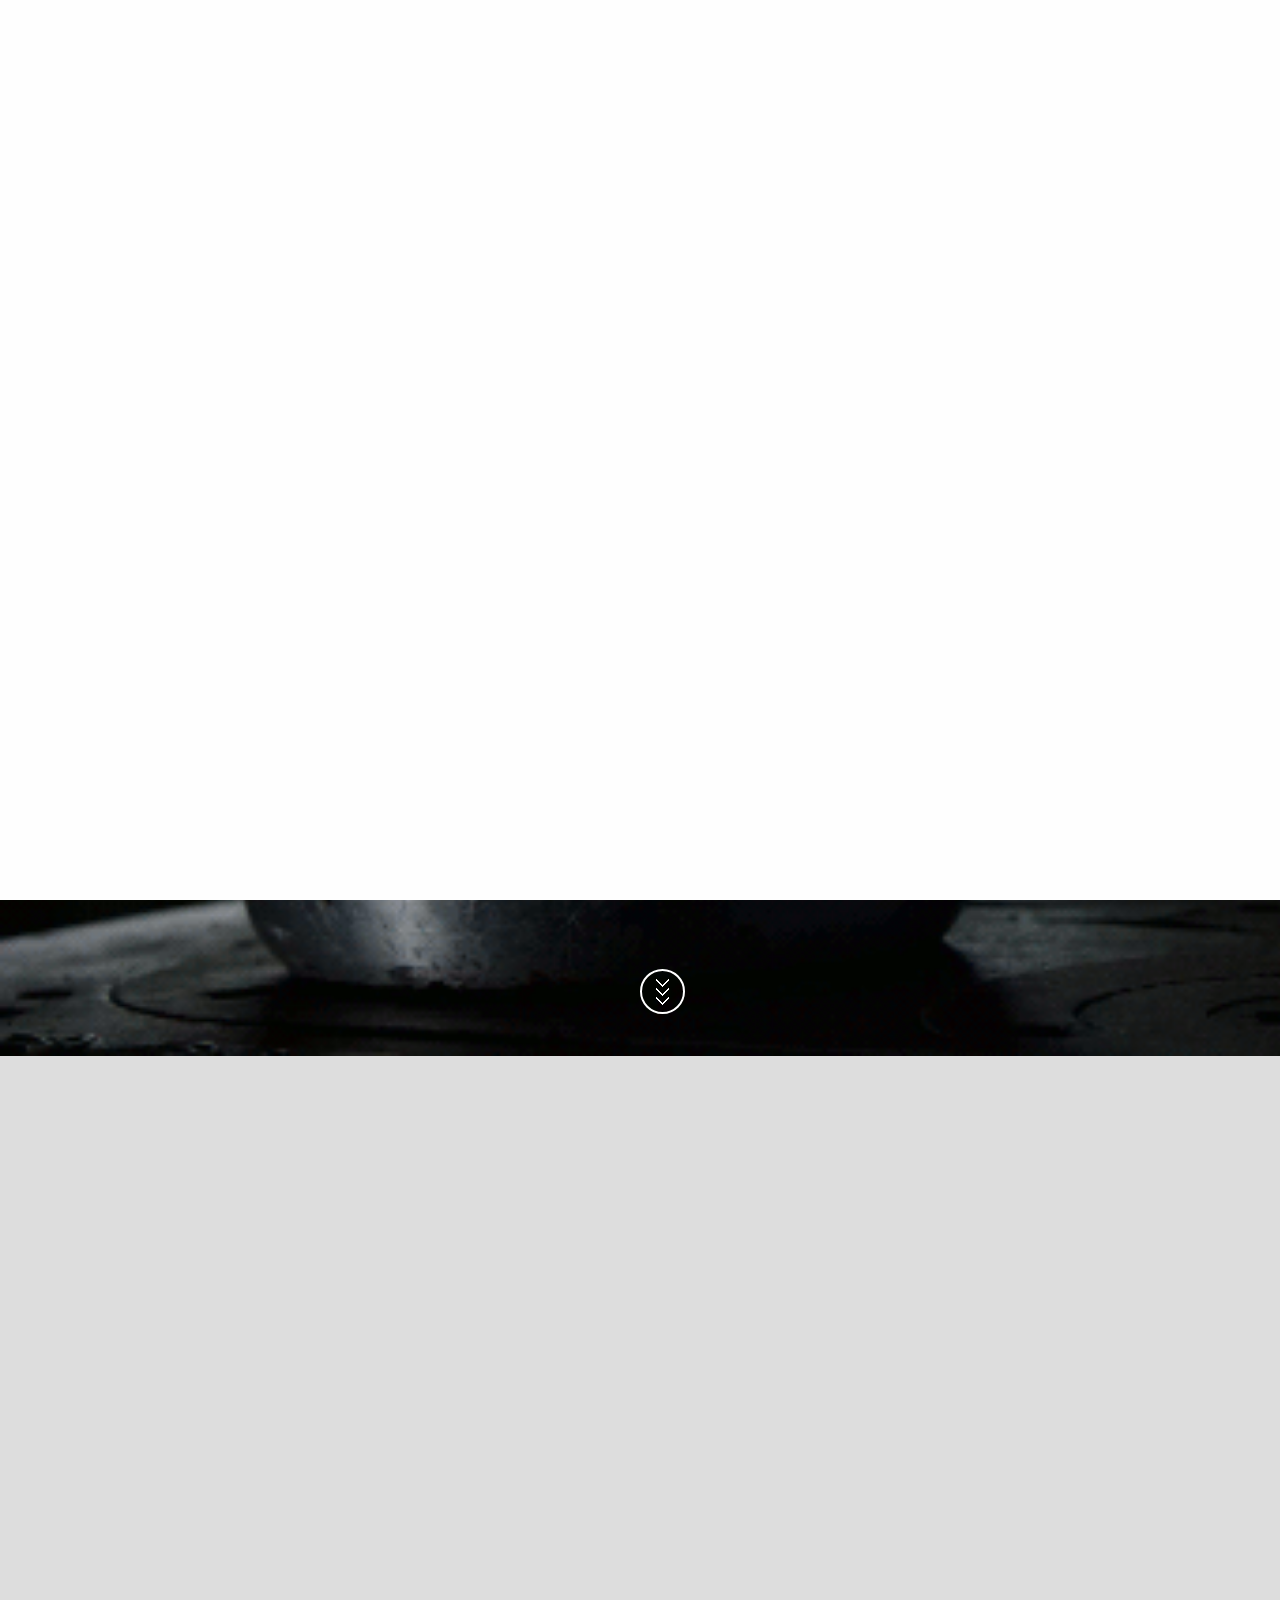
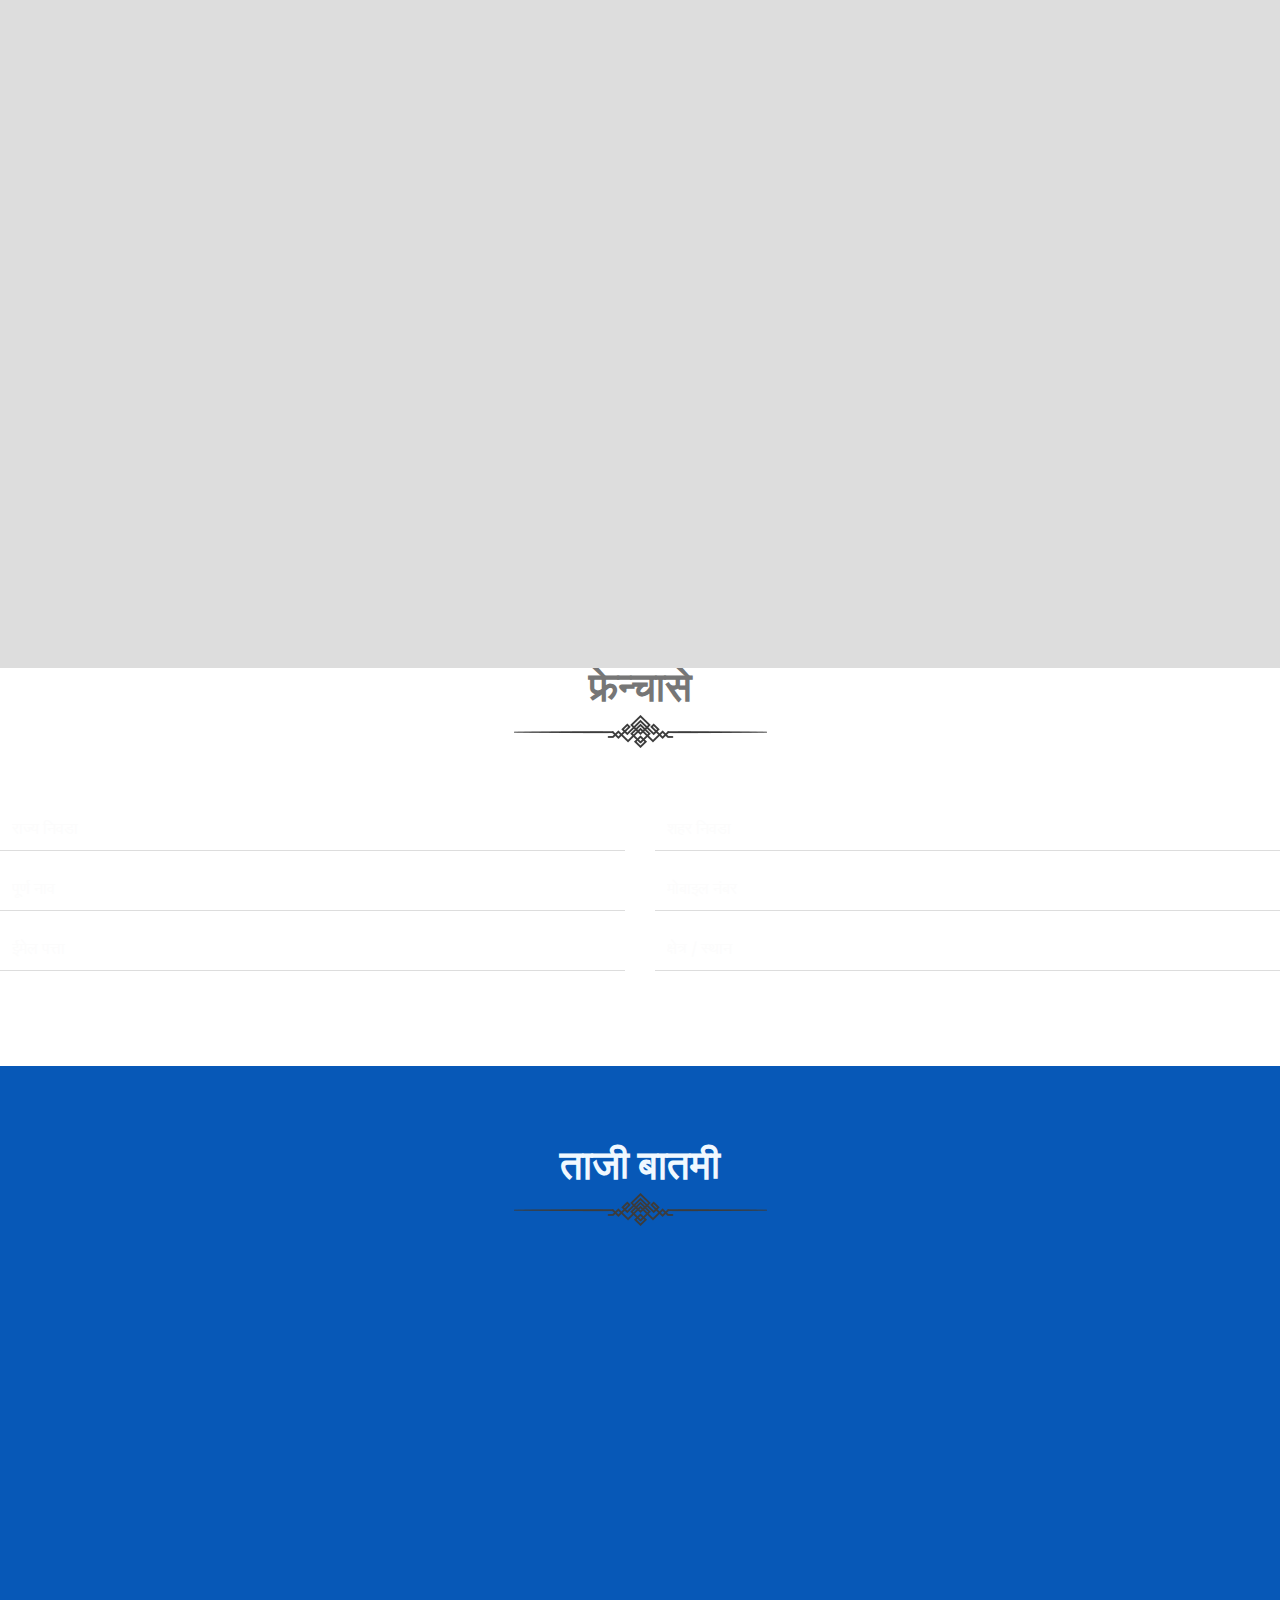
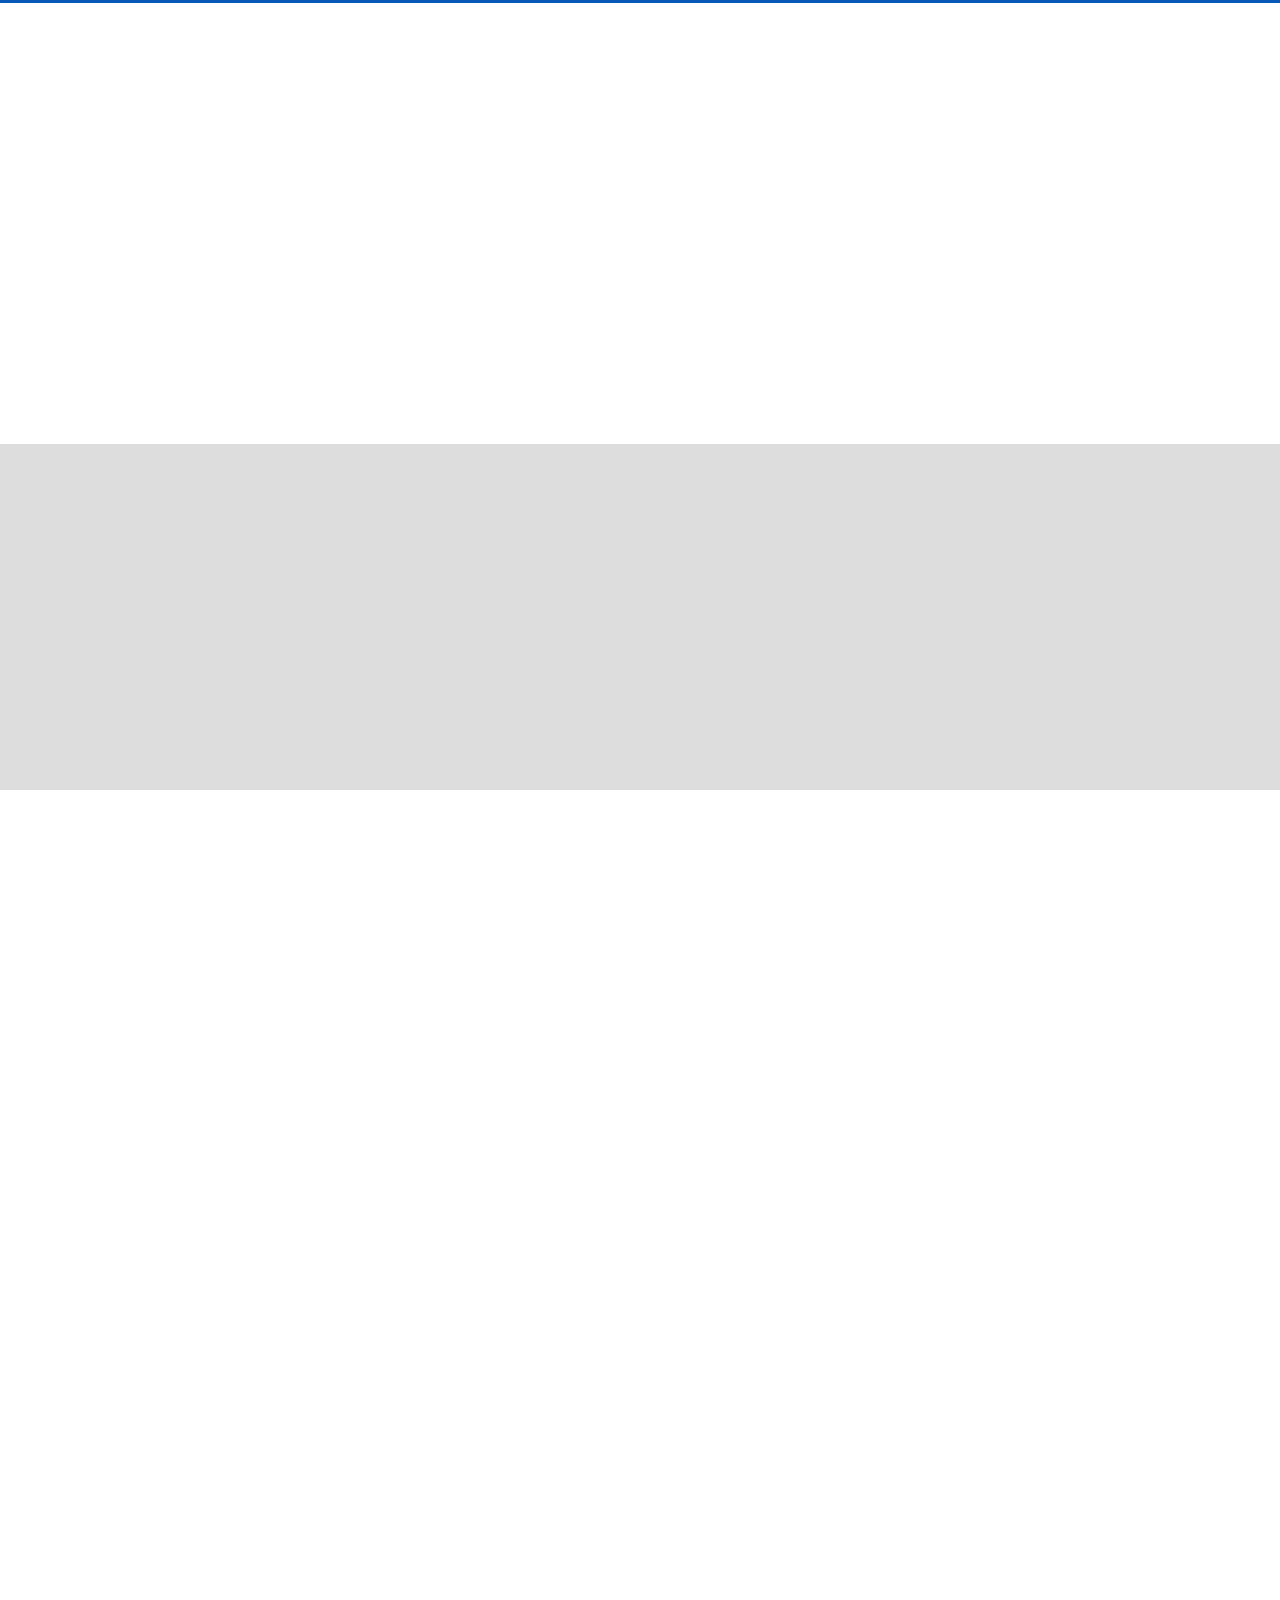
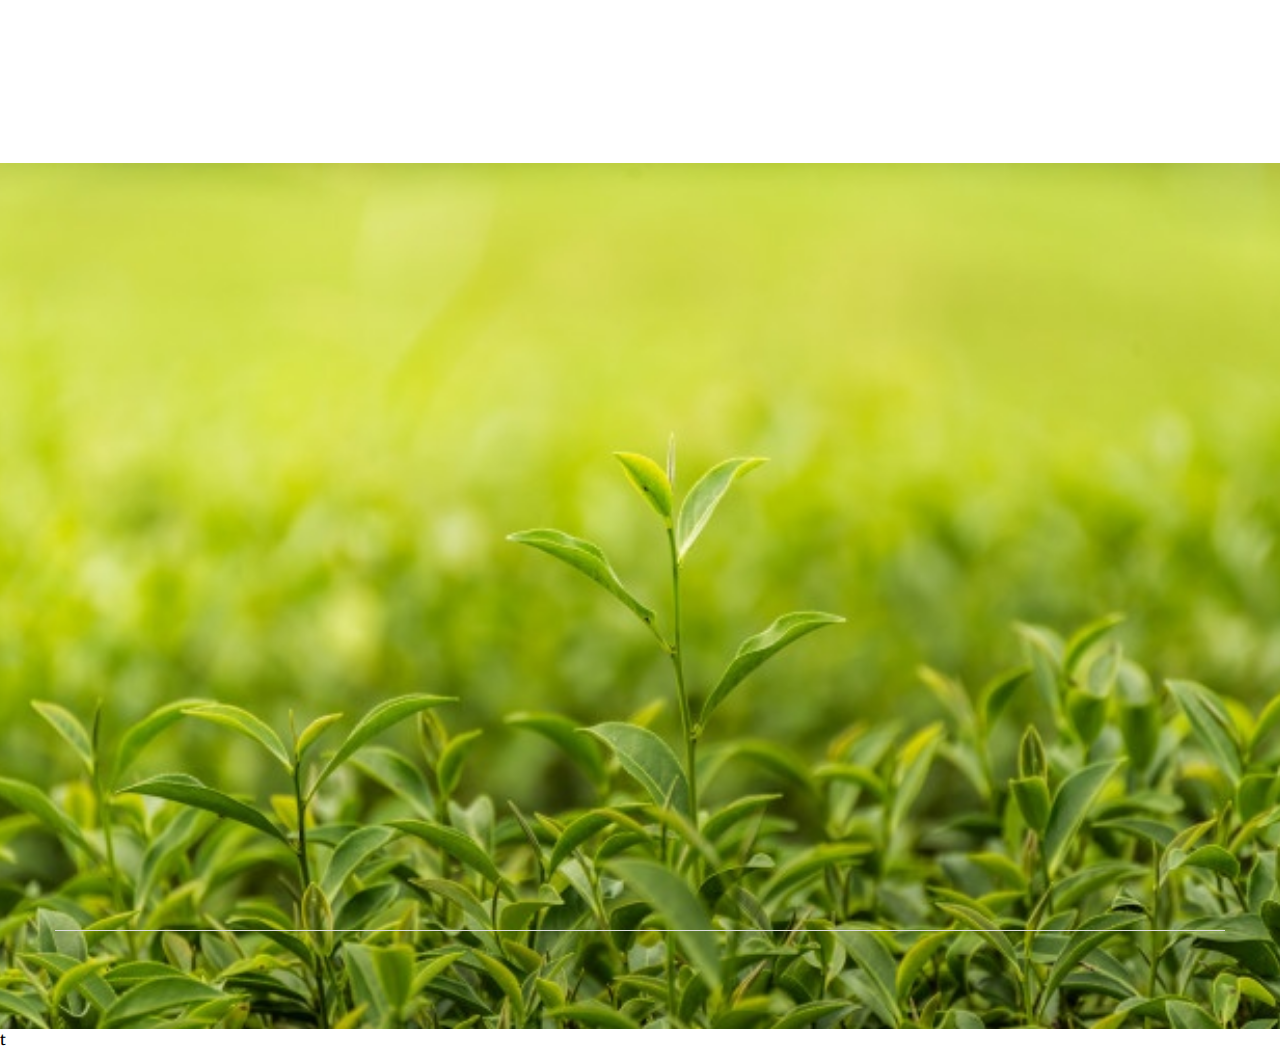
==== commit 22be4d82: "UP" ====
--- a/marathi.html
+++ b/marathi.html
@@ -41,14 +41,13 @@
 
 						<!-- Collect the nav links, forms, and other content for toggling -->
 						<div class="collapse navbar-collapse" id="bs-example-navbar-collapse-1">
-							
+						   
 						  <ul class="nav navbar-nav navbar-right">
 							<li class="active"><a href="#home">होम</a></li>
-							<li><a href="#features">आमच्याबद्दल</a></li>
-							<li><a href="#special">QUALITY</a></li>
-							<li><a href="#abouts">MEDIA</a></li>
-							<li><a href="#footer">ब्रांच</a></li>
-							<li><a href="#abouts">फ्रेन्चीसे</a></li>
+							<li><a href="#abouts">आमच्याबद्दल</a></li>
+							<li><a href="#Franchises">फ्रेन्चीसे</a></li>
+							<li><a href="#features">बातम्या</a></li>
+							<li><a href="#menus">मेनू</a></li>
 							<li><a href="#footer">संपर्क</a></li>
 							
 						  </ul>
@@ -66,15 +65,16 @@
 		<a href="index.html">ENGLISH WEBSITE</a>
 	</div>
 	<section id="banner" class="banner">
-			<div class="banner-logo">
-					<img src="Kettly Logo Marathi-01.png" height="350px" width="400px" alt="" />
-			</div>
+		<div class="banner-logo">
+				<img src="Kettly Logo Marathi-01.png" height="350px" width="400px" alt="" />
+		</div>
 		<div class="container">
 			<div class="row">
 				<div class="main_banner_area text-center">
 					<div class="col-md-5 col-sm-5 col-md-offset-7 col-sm-offset-7">
 						<div class="single_banner_text wow zoomIn" data-wow-duration="1s">
-							<p>"A sip from the world"</p>
+							
+							<p>"चहा हाऊस - निगडी"</p>
 							
 							<div class="separetor"></div>
 						</div>
@@ -98,11 +98,14 @@
 					<div class="col-md-6 col-sm-6 col-xs-12">
 						<div class="single_abouts wow slideInLeft" data-wow-duration="2s">
 							<div class="head_title text-center">
-								<h2>About us</h2>
+								<h2>आमच्याबद्दल</h2>
 								<div class="separetor"></div>
 							</div>
 							
-							<p>Nori grape silver beet broccoli kombu beet greens fava bean potato quandong celery. Bunya nuts black-eyed pea prairie turnip leek lentil turnip greens parsnip.</p>
+							<p>२०१३ मध्ये स्थापन झालेली वर्धमान टी ट्रेडिंग कंपनी म्हणजे वर्धमान बंब या तरुण उत्साही उद्योजकाची यशोगाथा आहे. अवघ्या १०० चौरस फूट आकाराच्या खोलीत कंपनीने आपल्या व्यवसायाचा प्रारंभ केला. निवडक, दर्जेदार चहापत्ती ची वर्गवारी, मिश्रण आणि पॅकिंग करून ती डिलिव्हरीसाठी रवाना करणे ही सारी कामे या छोट्याशा खोलीतूनच चालत असत. त्या छोट्या सुरुवातीपासून आज वर्धमान टी ट्रेडिंग कंपनी आपल्या अजोड चहा ब्लेंड ने चहा प्रेमींना अनोख्या स्वादाचा अनुभव मिळवून देणारा ब्रँड म्हणून प्रसिद्ध झाली आहे. चहा पावडरच्या अनेकविध प्रकारांबरोबरच 'चाय का अड्डा' आणि 'चहा हाऊस ' या दोन प्रत्यक्ष आस्वाद घेण्याच्या लाउंज चा कंपनीच्या रीटेल व्यवसायात समावेश आहे.
+
+									चाय का अड्डा हे एलीट लाउंज २०१५ मध्ये सुरु झाले. चाय का अड्डा उच्चभ्रू व्यावसायिकांमध्ये लोकप्रिय आहेच, परंतु ते तरुणाई आणि विद्यार्थीवर्गाचे आवडते हँग आउट प्लेस म्हणूनही नावाजलेले आहे. गरमागरम चहाचे तब्बल ६० विविध प्रकार येथे उपलब्ध आहेत आणि चहाने येणारे उत्साही वातावरण या लाउंज मध्ये असते.</p>
+								
 							<div class="signature_img text-right">
 								<img src="images/signature.png" alt="" />
 							</div>
@@ -111,39 +114,100 @@
 					
 					<div class="col-md-6 col-sm-6 col-xs-12">
 						<div class="single_abouts wow slideInRight" data-wow-duration="2s">
-								<img src="Kettly Logo Marathi-01.png" alt="" />
+							<img src="Kettly Logo Marathi-01.png" alt="" />
 						</div>
 					</div>
 				</div>
 			</div>
 		</div>
 	</section><!-- End of Abouts Section -->
-	
+	<section class="Franchises" id="Franchises">
+			<div class="head_title text-center">
+					<h2 class="Franchises-pad">फ्रेन्चासे</h2>
+					<div class="separetor"></div>
+				</div>
+		<div class="contact_form_area">
+		
+			<form action="#" id="formid">
+				<div class="row">
+					<div class="col-sm-6 col-xs-6">
+						<div class="form-group">
+							<input type="text" class="form-control" name="name" placeholder="राज्य निवडा">
+						</div>
+					</div>
+
+					<div class="col-sm-6 col-xs-6">
+						<div class="form-group">
+							<input type="email" class="form-control" name="email" placeholder="शहर निवडा">
+						</div>
+					</div>
+				</div>
+				<div class="row">
+					<div class="col-sm-6 col-xs-6">
+						<div class="form-group">
+							<input type="text" class="form-control" name="name" placeholder="पूर्ण नाव">
+						</div>
+					</div>
+
+					<div class="col-sm-6 col-xs-6">
+						<div class="form-group">
+							<input type="email" class="form-control" name="email" placeholder="मोबाइल नंबर">
+						</div>
+					</div>
+				</div>
+				<div class="row">
+					<div class="col-sm-6 col-xs-6">
+						<div class="form-group">
+							<input type="text" class="form-control" name="name" placeholder="ईमेल पत्ता">
+						</div>
+					</div>
+
+					<div class="col-sm-6 col-xs-6">
+						<div class="form-group">
+							<input type="email" class="form-control" name="email" placeholder="क्षेत्र / स्थान">
+						</div>
+					</div>
+				</div>
+				
+			
+
+					<div class="form_btn_area text-center">
+						<a href="" class="btn">पोस्ट ऍप्लिकेशन</a>
+					</div>
+				</div>
+			</form>	
+		</div>
+		
+	</section>
 
 	
 	<section id="features" class="features sections">
+		<div class="head_title text-center">
+					<h2 class="Franchises-pad" style="color: aliceblue">ताजी बातमी</h2>
+					<div class="separetor"></div>
+				</div>
 		<div class="container">
 			<div class="row">
 				<div class="features_content text-center">
 					<div class="col-md-4">
 						<div class="sinle_features wow slideInUp" data-wow-duration="1s">
-							<img src="images/icon1.png" alt="" />
-							<h5>Turnip greens</h5>
-							<p>Lorem ipsum dolor sit amet, consectetur adipisc Pellentesque vel enim a elit viverra elementuma. Aliquam erat volutpat. </p>
+							<img src="3a06d-mafco-market.jpg" alt="" />
+							<h5>मॅफको मार्केट, मुंबई</h5>
+							<p>योगिता चव्हाण (मराठी सिने अभिनेत्री) आणि वर्धमान बंब (संचालक, चहा हाऊस) यांच्या हस्ते चहा हाऊस च्या मॅफको मार्केट फ्रॅन्चायजी ओनर नीलम सचिन जुंद्रे यांना फ्रॅन्चायजी ओनरशिप सर्टिफिकेट देताना - दिनांक १९ एप्रिल २०१९</p>
 						</div>
 					</div>
 					<div class="col-md-4">
 						<div class="sinle_features wow slideInUp" data-wow-duration="1.5s">
-							<img src="images/icon1.png" alt="" />
-							<h5>Turnip greens</h5>
-							<p>Lorem ipsum dolor sit amet, consectetur adipisc Pellentesque vel enim a elit viverra elementuma. Aliquam erat volutpat. </p>
+							<img src="e7149-grand_opening.jpg" alt="" />
+							<h5>ग्रँड ओपनिंग निगडी शाखा</h5>
+							<p>आमच्या विशेष अतिथी सायली पाटील यांच्या शुभहस्ते चहा हाऊस च्या निगडी शाखेचे उद्घाटन उत्साहात पार पडले. सर्व मित्र, आप्तेष्ट व हितचिंतकांचे आम्ही आभार मानू इच्छितो. तुमच्या सर्वांच्या शुभाशिर्वादामुळेच हे शक्य होऊ शकले.</p>
 						</div>
 					</div>
 					<div class="col-md-4">
 						<div class="sinle_features wow slideInUp" data-wow-duration="2s">
-							<img src="images/icon1.png" alt="" />
-							<h5>Turnip greens</h5>
-							<p>Lorem ipsum dolor sit amet, consectetur adipisc Pellentesque vel enim a elit viverra elementuma. Aliquam erat volutpat. </p>
+							<img src="3a06d-mafco-market.jpg"  alt="" />
+							<h5>मॅफको मार्केट, मुंबई</h5>
+							<p>योगिता चव्हाण (मराठी सिने अभिनेत्री) आणि वर्धमान बंब (संचालक, चहा हाऊस) यांच्या हस्ते चहा हाऊस च्या मॅफको मार्केट फ्रॅन्चायजी ओनर नीलम सचिन जुंद्रे यांना फ्रॅन्चायजी ओनरशिप सर्टिफिकेट देताना - दिनांक १९ एप्रिल २०१९ </p>
 						</div>
 					</div>
 				</div>
@@ -155,135 +219,135 @@
 		<div class="container">
 			<div class="row">
 				<div class="head_title text-center wow slideInLeft" data-wow-duration="1.5s">
-					<h2>This month specials</h2>
+					<h2>आमचे उत्पादन</h2>
 					<div class="separetor"></div>
 				</div>
 				<div class="main_special text-center wow slideInUp" data-wow-duration="3s">
 					
 					<div class="col-md-2 col-sm-3 col-xs-6 single_special">
 						<div class="single_special_img">
-							<img src="images/s1.png" alt="" />
-							<div class="single_special_overlay text-center">
-								<h3>Greens fava</h3>
-								<div class="overlay_separetor"></div>
-								<p>Lorem ipsum dolor sit Pellentesque vel enim a</p>
-								<p>17$</p>
-							</div>
-						</div>
-					</div>
-					<div class="col-md-2 col-sm-3 col-xs-6 single_special">
-						<div class="single_special_img">
-							<img src="images/p2.jpg" alt="" />
-							<div class="single_special_overlay text-center">
-								<h3>Greens fava</h3>
-								<div class="overlay_separetor"></div>
-								<p>Lorem ipsum dolor sit Pellentesque vel enim a</p>
-								<p>17$</p>
-							</div>							
-						</div>
-					</div>
-					<div class="col-md-2 col-sm-3 col-xs-6 single_special">
-						<div class="single_special_img">
-							<img src="images/p3.jpg" alt="" />
-							<div class="single_special_overlay text-center">
-								<h3>Greens fava</h3>
-								<div class="overlay_separetor"></div>
-								<p>Lorem ipsum dolor sit Pellentesque vel enim a</p>
-								<p>17$</p>
-							</div>							
-						</div>
-					</div>
-					<div class="col-md-2 col-sm-3 col-xs-6 single_special">
-						<div class="single_special_img">
-							<img src="images/p4.jpg" alt="" />
-							<div class="single_special_overlay text-center">
-								<h3>Greens fava</h3>
-								<div class="overlay_separetor"></div>
-								<p>Lorem ipsum dolor sit Pellentesque vel enim a</p>
-								<p>17$</p>
-							</div>							
-						</div>
-					</div>
-					<div class="col-md-2 col-sm-3 col-xs-6 single_special">
-						<div class="single_special_img">
-							<img src="images/p5.jpg" alt="" />
-							<div class="single_special_overlay text-center">
-								<h3>Greens fava</h3>
-								<div class="overlay_separetor"></div>
-								<p>Lorem ipsum dolor sit Pellentesque vel enim a</p>
-								<p>17$</p>
-							</div>							
-						</div>
-					</div>
-					<div class="col-md-2 col-sm-3 col-xs-6 single_special">
-						<div class="single_special_img">
-							<img src="images/p6.jpg" alt="" />
-							<div class="single_special_overlay text-center">
-								<h3>Greens fava</h3>
-								<div class="overlay_separetor"></div>
-								<p>Lorem ipsum dolor sit Pellentesque vel enim a</p>
-								<p>17$</p>
-							</div>							
-						</div>
-					</div>
-					<div class="col-md-2 col-sm-3 col-xs-6 single_special">
-						<div class="single_special_img">
-							<img src="images/p6.jpg" alt="" />
-							<div class="single_special_overlay text-center">
-								<h3>Greens fava</h3>
-								<div class="overlay_separetor"></div>
-								<p>Lorem ipsum dolor sit Pellentesque vel enim a</p>
-								<p>17$</p>
-							</div>							
-						</div>
-					</div>
-					<div class="col-md-2 col-sm-3 col-xs-6 single_special">
-						<div class="single_special_img">
-							<img src="images/p5.jpg" alt="" />
-							<div class="single_special_overlay text-center">
-								<h3>Greens fava</h3>
-								<div class="overlay_separetor"></div>
-								<p>Lorem ipsum dolor sit Pellentesque vel enim a</p>
-								<p>17$</p>
-							</div>							
-						</div>
-					</div>
-					<div class="col-md-2 col-sm-3 col-xs-6 single_special">
-						<div class="single_special_img">
-							<img src="images/p4.jpg" alt="" />
-							<div class="single_special_overlay text-center">
-								<h3>Greens fava</h3>
-								<div class="overlay_separetor"></div>
-								<p>Lorem ipsum dolor sit Pellentesque vel enim a</p>
-								<p>17$</p>
-							</div>							
-						</div>
-					</div>
-					<div class="col-md-2 col-sm-3 col-xs-6 single_special">
-						<div class="single_special_img">
-							<img src="images/p3.jpg" alt="" />
-							<div class="single_special_overlay text-center">
-								<h3>Greens fava</h3>
-								<div class="overlay_separetor"></div>
-								<p>Lorem ipsum dolor sit Pellentesque vel enim a</p>
-								<p>17$</p>
-							</div>							
-						</div>
-					</div>
-					<div class="col-md-2 col-sm-3 col-xs-6 single_special">
-						<div class="single_special_img">
-							<img src="images/p2.jpg" alt="" />
-							<div class="single_special_overlay text-center">
-								<h3>Greens fava</h3>
-								<div class="overlay_separetor"></div>
-								<p>Lorem ipsum dolor sit Pellentesque vel enim a</p>
-								<p>17$</p>
-							</div>							
-						</div>
-					</div>
-					<div class="col-md-2 col-sm-3 col-xs-6 single_special">
-						<div class="single_special_img">
-							<img src="images/s1.png" alt="" />
+							<img src="black-tea.jpg" alt="" />
+							<div class="single_special_overlay text-center">
+								<h3>Greens fava</h3>
+								<div class="overlay_separetor"></div>
+								<p>Lorem ipsum dolor sit Pellentesque vel enim a</p>
+								<p>17$</p>
+							</div>
+						</div>
+					</div>
+					<div class="col-md-2 col-sm-3 col-xs-6 single_special">
+						<div class="single_special_img">
+							<img src="black-tea.jpg" alt="" />
+							<div class="single_special_overlay text-center">
+								<h3>Greens fava</h3>
+								<div class="overlay_separetor"></div>
+								<p>Lorem ipsum dolor sit Pellentesque vel enim a</p>
+								<p>17$</p>
+							</div>							
+						</div>
+					</div>
+					<div class="col-md-2 col-sm-3 col-xs-6 single_special">
+						<div class="single_special_img">
+							<img src="black-tea.jpg" alt="" />
+							<div class="single_special_overlay text-center">
+								<h3>Greens fava</h3>
+								<div class="overlay_separetor"></div>
+								<p>Lorem ipsum dolor sit Pellentesque vel enim a</p>
+								<p>17$</p>
+							</div>							
+						</div>
+					</div>
+					<div class="col-md-2 col-sm-3 col-xs-6 single_special">
+						<div class="single_special_img">
+							<img src="black-tea.jpg" alt="" />
+							<div class="single_special_overlay text-center">
+								<h3>Greens fava</h3>
+								<div class="overlay_separetor"></div>
+								<p>Lorem ipsum dolor sit Pellentesque vel enim a</p>
+								<p>17$</p>
+							</div>							
+						</div>
+					</div>
+					<div class="col-md-2 col-sm-3 col-xs-6 single_special">
+						<div class="single_special_img">
+							<img src="black-tea.jpg" alt="" />
+							<div class="single_special_overlay text-center">
+								<h3>Greens fava</h3>
+								<div class="overlay_separetor"></div>
+								<p>Lorem ipsum dolor sit Pellentesque vel enim a</p>
+								<p>17$</p>
+							</div>							
+						</div>
+					</div>
+					<div class="col-md-2 col-sm-3 col-xs-6 single_special">
+						<div class="single_special_img">
+							<img src="black-tea.jpg" alt="" />
+							<div class="single_special_overlay text-center">
+								<h3>Greens fava</h3>
+								<div class="overlay_separetor"></div>
+								<p>Lorem ipsum dolor sit Pellentesque vel enim a</p>
+								<p>17$</p>
+							</div>							
+						</div>
+					</div>
+					<div class="col-md-2 col-sm-3 col-xs-6 single_special">
+						<div class="single_special_img">
+							<img src="black-tea.jpg" alt="" />
+							<div class="single_special_overlay text-center">
+								<h3>Greens fava</h3>
+								<div class="overlay_separetor"></div>
+								<p>Lorem ipsum dolor sit Pellentesque vel enim a</p>
+								<p>17$</p>
+							</div>							
+						</div>
+					</div>
+					<div class="col-md-2 col-sm-3 col-xs-6 single_special">
+						<div class="single_special_img">
+							<img src="black-tea.jpg" alt="" />
+							<div class="single_special_overlay text-center">
+								<h3>Greens fava</h3>
+								<div class="overlay_separetor"></div>
+								<p>Lorem ipsum dolor sit Pellentesque vel enim a</p>
+								<p>17$</p>
+							</div>							
+						</div>
+					</div>
+					<div class="col-md-2 col-sm-3 col-xs-6 single_special">
+						<div class="single_special_img">
+							<img src="black-tea.jpg" alt="" />
+							<div class="single_special_overlay text-center">
+								<h3>Greens fava</h3>
+								<div class="overlay_separetor"></div>
+								<p>Lorem ipsum dolor sit Pellentesque vel enim a</p>
+								<p>17$</p>
+							</div>							
+						</div>
+					</div>
+					<div class="col-md-2 col-sm-3 col-xs-6 single_special">
+						<div class="single_special_img">
+							<img src="black-tea.jpg" alt="" />
+							<div class="single_special_overlay text-center">
+								<h3>Greens fava</h3>
+								<div class="overlay_separetor"></div>
+								<p>Lorem ipsum dolor sit Pellentesque vel enim a</p>
+								<p>17$</p>
+							</div>							
+						</div>
+					</div>
+					<div class="col-md-2 col-sm-3 col-xs-6 single_special">
+						<div class="single_special_img">
+							<img src="black-tea.jpg" alt="" />
+							<div class="single_special_overlay text-center">
+								<h3>Greens fava</h3>
+								<div class="overlay_separetor"></div>
+								<p>Lorem ipsum dolor sit Pellentesque vel enim a</p>
+								<p>17$</p>
+							</div>							
+						</div>
+					</div>
+					<div class="col-md-2 col-sm-3 col-xs-6 single_special">
+						<div class="single_special_img">
+							<img src="black-tea.jpg" alt="" />
 							<div class="single_special_overlay text-center">
 								<h3>Greens fava</h3>
 								<div class="overlay_separetor"></div>
@@ -307,20 +371,20 @@
 					<div class="col-md-6 col-sm-6 col-xs-12">
 						<div class="single_abouts wow slideInLeft" data-wow-duration="2s">
 							<div class="head_title text-center">
-								<h2>About us</h2>
+								<h2>आनंदी ग्राहक</h2>
 								<div class="separetor"></div>
 							</div>
 							
-							<p>Nori grape silver beet broccoli kombu beet greens fava bean potato quandong celery. Bunya nuts black-eyed pea prairie turnip leek lentil turnip greens parsnip.</p>
+							<p>ग्राहक प्रशंसापत्र स्लाइड शो</p>
 							<div class="signature_img text-right">
-								<img src="images/signature.png" alt="" />
+								
 							</div>
 						</div>
 					</div>
 					
 					<div class="col-md-6 col-sm-6 col-xs-12">
 						<div class="single_abouts wow slideInRight" data-wow-duration="2s">
-							<img src="images/abimg.png" alt="" />
+							<img src="youtube.jpg" alt="" />
 						</div>
 					</div>
 				</div>
@@ -333,17 +397,12 @@
 			<div class="row">
 				<div class="main_menus">
 					<div class="head_title text-center wow slideInDown" data-wow-duration="2s">
-						<h2>Menu</h2>
+						<h2>मेनू कार्ड</h2>
 						<div class="separetor"></div>
 					</div>
 					
 					<div class="menus_top_menu text-center wow slideInDown" data-wow-duration="1.5s">
-						<ul>
-							<li class="active"><a href="">Starters</a></li>
-							<li><a href="">Main Dishes</a></li>
-							<li><a href="">Desserts</a></li>
-							<li><a href="">Drinks</a></li>
-						</ul>
+						
 					</div>
 					
 					<div class="col-md-6 col-sm-6 col-xs-12">
@@ -391,7 +450,7 @@
 				<div class="col-sm-5 col-sm-offset-7 col-xs-10 col-xs-offset-2">
 					<div class="contact_area wow slideInLeft" data-wow-duration="2s">
 						<div class="head_title text-center">
-							<h2>Contact</h2>
+							<h2>आमच्याशी संपर्क साधा</h2>
 							<div class="separetor"></div>
 						</div>
 						
@@ -399,34 +458,34 @@
 							<div class="row">
 								<div class="col-sm-6">
 									<div class="single_contact text-left">
-										<h5>Veggie </h5>
-										<span>3428 Magnolia Avenue</span> 
-										<span>Hackettstown, NJ 07840</span>
+										<h5>Kettly </h5>
+										<span>शॉप नंबर ९, बी जी कॉर्नर, निगडी बस स्टॉप माघे, मुधुकर पवळे ब्रिज, निगडी, पुणे ४११०४४</span>
+								
 									</div>
 								</div>
 								
 								<div class="col-sm-6">
 									<div class="single_contact text-left">
-										<h5>Reservations</h5>
-										<span>reservations@vegggie.com</span> 
-										<span>+48 202-555-0114</span>
+										<h5>Need Help</h5>
+										<span>contact@chahahouse.com</span> 
+										<span>+९१ ९११२२ ३०६०६</span>
 									</div>
 								</div>
 							</div>
 							
 							<div class="contact_form_area">
-								<h3>Contact form</h3>
+								<h3>संपर्क साधा</h3>
 								<form action="#" id="formid">
 									<div class="row">
 										<div class="col-sm-6 col-xs-6">
 											<div class="form-group">
-												<input type="text" class="form-control" name="name" placeholder="first name">
+												<input type="text" class="form-control" name="name" placeholder="नाव">
 											</div>
 										</div>
 
 										<div class="col-sm-6 col-xs-6">
 											<div class="form-group">
-												<input type="email" class="form-control" name="email" placeholder="Email">
+												<input type="email" class="form-control" name="email" placeholder="ई-मेल">
 											</div>
 										</div>
 									</div>
@@ -434,14 +493,14 @@
 									<div class="row">
 										<div class="col-sm-12">
 											<div class="form-group">
-												<textarea class="form-control" name="message" rows="3" placeholder="Message"></textarea>
+												<textarea class="form-control" name="message" rows="3" placeholder="संदेश"></textarea>
 											</div>
 											
 											
 										</div>
 
 										<div class="form_btn_area text-center">
-											<a href="" class="btn">Send</a>
+											<a href="" class="btn">संदेश पाठवा</a>
 										</div>
 									</div>
 								</form>	
@@ -458,7 +517,7 @@
 				<div class="copyright_text_area">
 					<div class="col-md-6 col-sm-6 col-xs-12">
 						<div class="single_footer text-right wow zoomIn" data-wow-duration="2s">
-								<p>Made by <i class=""></i><a href="">Socio Maniacs</a>2019. All Rights Reserved</p>s
+							<p>Made by <i class=""></i><a href="">Socio Maniacs</a>2019. All Rights Reserved</p>
 						</div>
 					</div>
 					<div class="col-md-6 col-sm-6 col-xs-12">
@@ -504,7 +563,6 @@
 	
 	<script type="text/javascript" src="js/jquery-easing/jquery.easing.1.3.js"></script>
 	<script type="text/javascript" src="js/wow/wow.min.js"></script>
-	<script src="./bmn/bmn.min.js"></script>
-    <script src="./demo.js"></script>
+t
 </body>
-</html>+</html>
